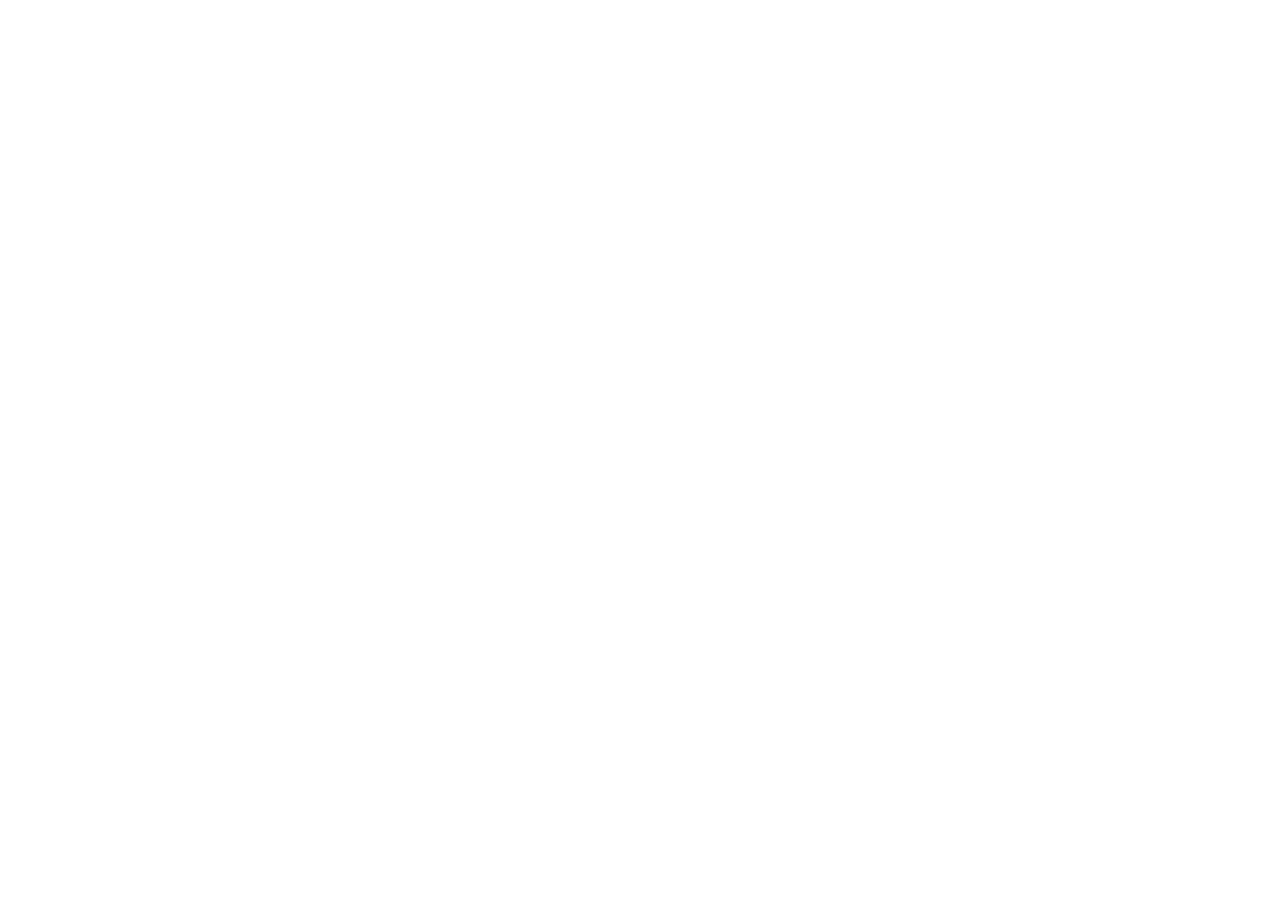
==== cartelera.html @ d510a50b "Inicio" ====
<!DOCTYPE html>
<html lang="en">
<head>
    <meta charset="UTF-8">
    <meta http-equiv="X-UA-Compatible" content="IE=edge">
    <meta name="viewport" content="width=device-width, initial-scale=1.0">
    <title>CARTELERA</title>
</head>
<body>
    
</body>
</html>
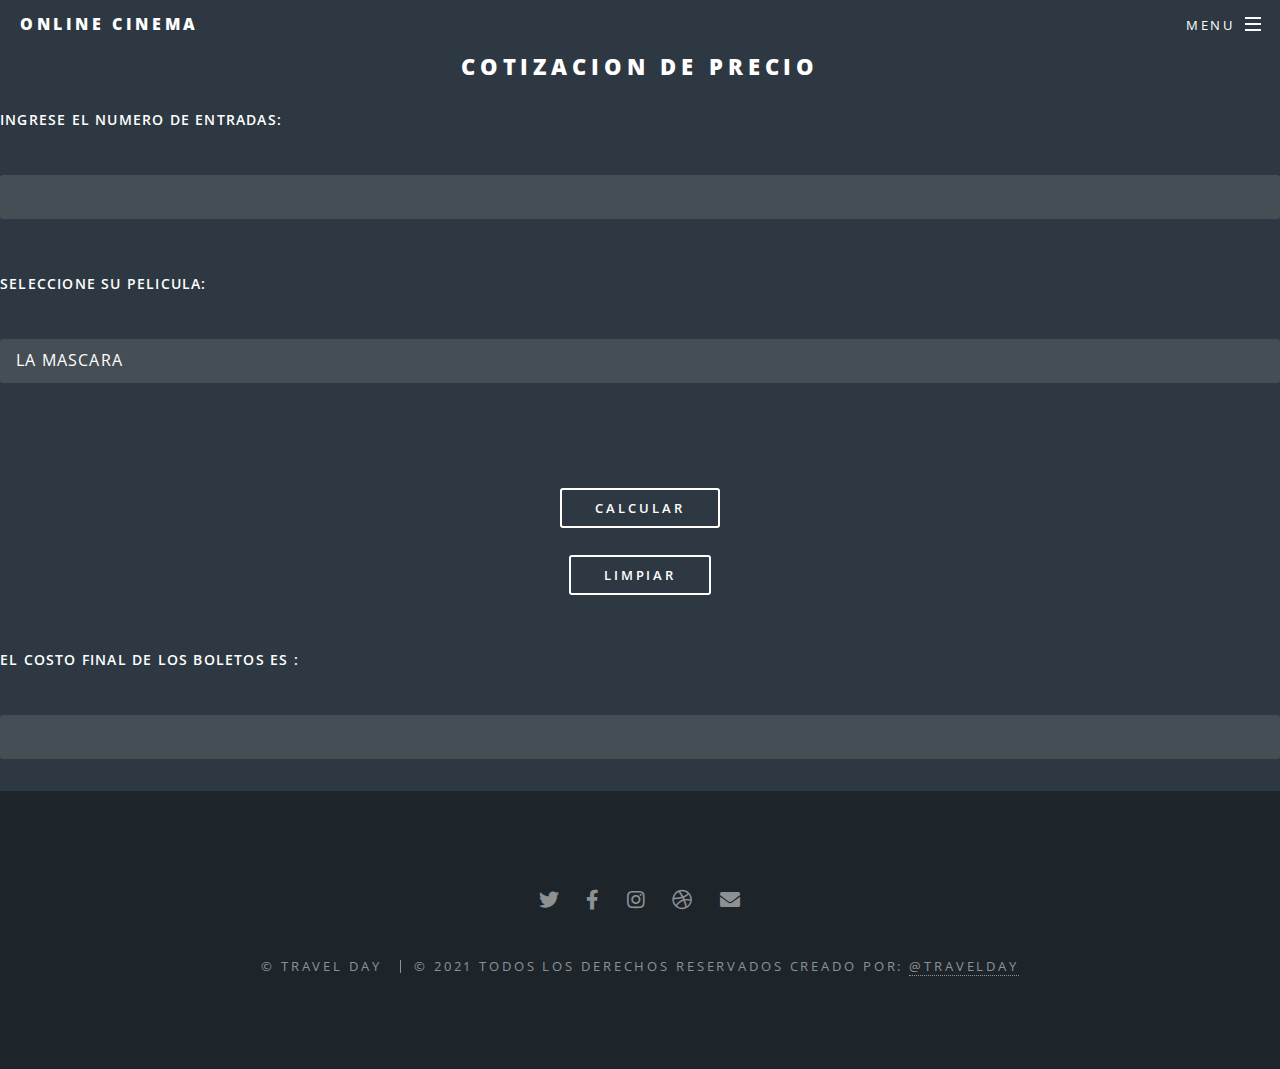
==== commit e8665d09: "cambioscotizacion" ====
--- a/cartelera.html
+++ b/cartelera.html
@@ -1,12 +1,127 @@
 <!DOCTYPE html>
 <html lang="en">
 <head>
-    <meta charset="UTF-8">
-    <meta http-equiv="X-UA-Compatible" content="IE=edge">
-    <meta name="viewport" content="width=device-width, initial-scale=1.0">
-    <title>CARTELERA</title>
+    <link rel="shortcut icon" href="images/banercotizacion.jpg" />
+	    <title>Online Cinema</title>
+		<meta charset="utf-8" />
+		<meta name="viewport" content="width=device-width, initial-scale=1, user-scalable=no" />
+		<link rel="stylesheet" href="assets/css/main.css" />
+		<link rel="stylesheet" href="style.css">
+		<noscript><link rel="stylesheet" href="assets/css/noscript.css" /></noscript>
+
 </head>
 <body>
-    
+
+		<!-- Page Wrapper -->
+        <div id="page-wrapper">
+
+            <!-- Header -->
+                <header id="header">
+                    <h1><a href="index.html">Online Cinema</a></h1>
+                    <nav id="nav">
+                        <ul>
+                            <li class="special">
+                                <a href="#menu" class="menuToggle"><span>Menu</span></a>
+                                <div id="menu">
+                                    <ul>
+                                        <li><a href="index.html">Inicio</a></li>
+                                        <li><a href="Reseña.html">Cartelera</a></li>
+                                        <li><a href="CotizacionesPrecios.html">Cotizaciones</a></li>
+                                        <li><a href="Contactos.html">Contactos</a></li>
+                                    </ul>
+                                </div>
+                            </li>
+                        </ul>
+                    </nav>
+                </header>
+            </header>
+            <!-- Main -->
+                        
+                        <script type="text/javascript">
+                        function calcular_coste(){
+                            var num_asiento=document.getElementById("n_asiento").value;
+                            var peliculas=document.getElementById("pel_asiento").value;
+                    
+                            var res1=coste_boleto(num_asientos);
+                            var res2=coste_snap(peliculas);
+                            var restotal=res1+res2+res3;
+                            document.getElementById("result").value=("$"+restotal);
+                        }
+				function coste_lugar(n){
+					var coste_estancia=n*140;
+					return coste_estancia;
+				}
+            
+			
+            function alquiler_auto(n){
+                var coste=n*40;
+                if(n>7){
+                    coste-=50;
+                }
+                else if(n>3){
+                    coste-=20;
+                }
+                return coste;
+            }
+				</script>
+				<section class="form-register">
+				<form action="#">
+					<Aclonica>
+						<center><h2>COTIZACION DE PRECIO</h2></center>
+						<label  for="n_asientos">INGRESE EL NUMERO DE ENTRADAS:</label><br>
+						<input type="text" id="n_peliculas">
+						<br>
+						<br>
+						<label for="lugar_asiento">SELECCIONE SU PELICULA:</label><br>
+						<select id="lugar_asiento">
+							<option value="la mascara">LA MASCARA</option>
+							<option value="rio">RIO</option>
+							<option value="sin perdon">SIN PERDON</option>
+							<option value="venon">VENON</option>
+							<option value="el conjuro">EL CONJURO</option>
+						</select>
+						<br>
+						<br>
+                        <br>
+						<br>
+	                    <center><input type="button" onclick="calcular_coste()" value="Calcular"></center>
+						<br>
+						<center><input type="reset" value="Limpiar"></center>
+						<br>
+						<br>
+                        <label for="result">EL COSTO FINAL DE LOS BOLETOS ES :</label>&nbsp;
+						<input type="text" id="result">
+					</Aclonica>
+				</form>
+			</section>
+					
+				</script>
+				<!-- Footer -->
+					<footer id="footer">
+						<ul class="icons">
+							<li><a href="#" class="icon brands fa-twitter"><span class="label">Twitter</span></a></li>
+							<li><a href="#" class="icon brands fa-facebook-f"><span class="label">Facebook</span></a></li>
+							<li><a href="#" class="icon brands fa-instagram"><span class="label">Instagram</span></a></li>
+							<li><a href="#" class="icon brands fa-dribbble"><span class="label">Dribbble</span></a></li>
+							<li><a href="#" class="icon solid fa-envelope"><span class="label">Email</span></a></li>
+						</ul>
+						<ul class="copyright">
+							<li>&copy; Travel Day</li>
+							<li>© 2021 Todos los derechos reservados Creado por: <a>@Travelday</a></li>
+						</ul>
+					</footer>
+
+			</div>
+
+		<!-- Scripts -->
+			<script src="assets/js/jquery.min.js"></script>
+			<script src="assets/js/jquery.scrollex.min.js"></script>
+			<script src="assets/js/jquery.scrolly.min.js"></script>
+			<script src="assets/js/browser.min.js"></script>
+			<script src="assets/js/breakpoints.min.js"></script>
+			<script src="assets/js/util.js"></script>
+			<script src="assets/js/main.js"></script>
+
+
 </body>
 </html>--- a/assets/css/main.css
+++ b/assets/css/main.css
@@ -0,0 +1,3999 @@
+@import url(fontawesome-all.min.css);
+@import url("https://fonts.googleapis.com/css?family=Open+Sans:400,400italic,600,600italic,800,800italic");
+
+/*
+	Spectral by HTML5 UP
+	html5up.net | @ajlkn
+	Free for personal and commercial use under the CCA 3.0 license (html5up.net/license)
+*/
+
+html, body, div, span, applet, object,
+iframe, h1, h2, h3, h4, h5, h6, p, blockquote,
+pre, a, abbr, acronym, address, big, cite,
+code, del, dfn, em, img, ins, kbd, q, s, samp,
+small, strike, strong, sub, sup, tt, var, b,
+u, i, center, dl, dt, dd, ol, ul, li, fieldset,
+form, label, legend, table, caption, tbody,
+tfoot, thead, tr, th, td, article, aside,
+canvas, details, embed, figure, figcaption,
+footer, header, hgroup, menu, nav, output, ruby,
+section, summary, time, mark, audio, video {
+	margin: 0;
+	padding: 0;
+	border: 0;
+	font-size: 100%;
+	font: inherit;
+	vertical-align: baseline;}
+
+article, aside, details, figcaption, figure,
+footer, header, hgroup, menu, nav, section {
+	display: block;}
+
+body {
+	line-height: 1;
+}
+
+ol, ul {
+	list-style: none;
+}
+
+blockquote, q {
+	quotes: none;
+}
+
+	blockquote:before, blockquote:after, q:before, q:after {
+		content: '';
+		content: none;
+	}
+
+table {
+	border-collapse: collapse;
+	border-spacing: 0;
+}
+
+body {
+	-webkit-text-size-adjust: none;
+}
+
+mark {
+	background-color: transparent;
+	color: inherit;
+}
+
+input::-moz-focus-inner {
+	border: 0;
+	padding: 0;
+}
+
+input, select, textarea {
+	-moz-appearance: none;
+	-webkit-appearance: none;
+	-ms-appearance: none;
+	appearance: none;
+}
+
+/* Basic */
+
+	@-ms-viewport {
+		width: device-width;
+	}
+
+	html {
+		box-sizing: border-box;
+	}
+
+	*, *:before, *:after {
+		box-sizing: inherit;
+	}
+
+	body {
+		background: #2e3842;
+	}
+
+		body.is-preload *, body.is-preload *:before, body.is-preload *:after {
+			-moz-animation: none !important;
+			-webkit-animation: none !important;
+			-ms-animation: none !important;
+			animation: none !important;
+			-moz-transition: none !important;
+			-webkit-transition: none !important;
+			-ms-transition: none !important;
+			transition: none !important;
+		}
+
+	body, input, select, textarea {
+		color: #fff;
+		font-family: "Open Sans", Helvetica, sans-serif;
+		font-size: 15pt;
+		font-weight: 400;
+		letter-spacing: 0.075em;
+		line-height: 1.65em;
+	}
+
+		@media screen and (max-width: 1680px) {
+
+			body, input, select, textarea {
+				font-size: 13pt;
+			}
+
+		}
+
+		@media screen and (max-width: 1280px) {
+
+			body, input, select, textarea {
+				font-size: 12pt;
+			}
+
+		}
+
+		@media screen and (max-width: 736px) {
+
+			body, input, select, textarea {
+				font-size: 11pt;
+				letter-spacing: 0.0375em;
+			}
+
+		}
+
+	a {
+		-moz-transition: color 0.2s ease, border-bottom-color 0.2s ease;
+		-webkit-transition: color 0.2s ease, border-bottom-color 0.2s ease;
+		-ms-transition: color 0.2s ease, border-bottom-color 0.2s ease;
+		transition: color 0.2s ease, border-bottom-color 0.2s ease;
+		border-bottom: dotted 1px;
+		color: inherit;
+		text-decoration: none;
+	}
+
+		a:hover {
+			border-bottom-color: transparent;
+		}
+
+	strong, b {
+		color: #fff;
+		font-weight: 600;
+	}
+
+	em, i {
+		font-style: italic;
+	}
+
+	p {
+		margin: 0 0 2em 0;
+	}
+
+	h1, h2, h3, h4, h5, h6 {
+		color: #fff;
+		font-weight: 800;
+		letter-spacing: 0.225em;
+		line-height: 1em;
+		margin: 0 0 1em 0;
+		text-transform: uppercase;
+	}
+
+		h1 a, h2 a, h3 a, h4 a, h5 a, h6 a {
+			color: inherit;
+			text-decoration: none;
+		}
+
+	h2 {
+		font-size: 1.35em;
+		line-height: 1.75em;
+	}
+
+		@media screen and (max-width: 736px) {
+
+			h2 {
+				font-size: 1.1em;
+				line-height: 1.65em;
+			}
+
+		}
+
+	h3 {
+		font-size: 1.15em;
+		line-height: 1.75em;
+	}
+
+		@media screen and (max-width: 736px) {
+
+			h3 {
+				font-size: 1em;
+				line-height: 1.65em;
+			}
+
+		}
+
+	h4 {
+		font-size: 1em;
+		line-height: 1.5em;
+	}
+
+	h5 {
+		font-size: 0.8em;
+		line-height: 1.5em;
+	}
+
+	h6 {
+		font-size: 0.7em;
+		line-height: 1.5em;
+	}
+
+	sub {
+		font-size: 0.8em;
+		position: relative;
+		top: 0.5em;
+	}
+
+	sup {
+		font-size: 0.8em;
+		position: relative;
+		top: -0.5em;
+	}
+
+	hr {
+		border: 0;
+		border-bottom: solid 2px #fff;
+		margin: 3em 0;
+	}
+
+		hr.major {
+			margin: 4.5em 0;
+		}
+
+	blockquote {
+		border-left: solid 4px #fff;
+		font-style: italic;
+		margin: 0 0 2em 0;
+		padding: 0.5em 0 0.5em 2em;
+	}
+
+	code {
+		background: rgba(144, 144, 144, 0.25);
+		border-radius: 3px;
+		font-family: "Courier New", monospace;
+		font-size: 0.9em;
+		letter-spacing: 0;
+		margin: 0 0.25em;
+		padding: 0.25em 0.65em;
+	}
+
+	pre {
+		-webkit-overflow-scrolling: touch;
+		font-family: "Courier New", monospace;
+		font-size: 0.9em;
+		margin: 0 0 2em 0;
+	}
+
+		pre code {
+			display: block;
+			line-height: 1.75em;
+			padding: 1em 1.5em;
+			overflow-x: auto;
+		}
+
+	.align-left {
+		text-align: left;
+	}
+
+	.align-center {
+		text-align: center;
+	}
+
+	.align-right {
+		text-align: right;
+	}
+
+/* Row */
+
+	.row {
+		display: flex;
+		flex-wrap: wrap;
+		box-sizing: border-box;
+		align-items: stretch;
+	}
+
+		.row > * {
+			box-sizing: border-box;
+		}
+
+		.row.gtr-uniform > * > :last-child {
+			margin-bottom: 0;
+		}
+
+		.row.aln-left {
+			justify-content: flex-start;
+		}
+
+		.row.aln-center {
+			justify-content: center;
+		}
+
+		.row.aln-right {
+			justify-content: flex-end;
+		}
+
+		.row.aln-top {
+			align-items: flex-start;
+		}
+
+		.row.aln-middle {
+			align-items: center;
+		}
+
+		.row.aln-bottom {
+			align-items: flex-end;
+		}
+
+		.row > .imp {
+			order: -1;
+		}
+
+		.row > .col-1 {
+			width: 8.33333%;
+		}
+
+		.row > .off-1 {
+			margin-left: 8.33333%;
+		}
+
+		.row > .col-2 {
+			width: 16.66667%;
+		}
+
+		.row > .off-2 {
+			margin-left: 16.66667%;
+		}
+
+		.row > .col-3 {
+			width: 25%;
+		}
+
+		.row > .off-3 {
+			margin-left: 25%;
+		}
+
+		.row > .col-4 {
+			width: 33.33333%;
+		}
+
+		.row > .off-4 {
+			margin-left: 33.33333%;
+		}
+
+		.row > .col-5 {
+			width: 41.66667%;
+		}
+
+		.row > .off-5 {
+			margin-left: 41.66667%;
+		}
+
+		.row > .col-6 {
+			width: 50%;
+		}
+
+		.row > .off-6 {
+			margin-left: 50%;
+		}
+
+		.row > .col-7 {
+			width: 58.33333%;
+		}
+
+		.row > .off-7 {
+			margin-left: 58.33333%;
+		}
+
+		.row > .col-8 {
+			width: 66.66667%;
+		}
+
+		.row > .off-8 {
+			margin-left: 66.66667%;
+		}
+
+		.row > .col-9 {
+			width: 75%;
+		}
+
+		.row > .off-9 {
+			margin-left: 75%;
+		}
+
+		.row > .col-10 {
+			width: 83.33333%;
+		}
+
+		.row > .off-10 {
+			margin-left: 83.33333%;
+		}
+
+		.row > .col-11 {
+			width: 91.66667%;
+		}
+
+		.row > .off-11 {
+			margin-left: 91.66667%;
+		}
+
+		.row > .col-12 {
+			width: 100%;
+		}
+
+		.row > .off-12 {
+			margin-left: 100%;
+		}
+
+		.row.gtr-0 {
+			margin-top: 0;
+			margin-left: 0em;
+		}
+
+			.row.gtr-0 > * {
+				padding: 0 0 0 0em;
+			}
+
+			.row.gtr-0.gtr-uniform {
+				margin-top: 0em;
+			}
+
+				.row.gtr-0.gtr-uniform > * {
+					padding-top: 0em;
+				}
+
+		.row.gtr-25 {
+			margin-top: 0;
+			margin-left: -0.375em;
+		}
+
+			.row.gtr-25 > * {
+				padding: 0 0 0 0.375em;
+			}
+
+			.row.gtr-25.gtr-uniform {
+				margin-top: -0.375em;
+			}
+
+				.row.gtr-25.gtr-uniform > * {
+					padding-top: 0.375em;
+				}
+
+		.row.gtr-50 {
+			margin-top: 0;
+			margin-left: -0.75em;
+		}
+
+			.row.gtr-50 > * {
+				padding: 0 0 0 0.75em;
+			}
+
+			.row.gtr-50.gtr-uniform {
+				margin-top: -0.75em;
+			}
+
+				.row.gtr-50.gtr-uniform > * {
+					padding-top: 0.75em;
+				}
+
+		.row {
+			margin-top: 0;
+			margin-left: -1.5em;
+		}
+
+			.row > * {
+				padding: 0 0 0 1.5em;
+			}
+
+			.row.gtr-uniform {
+				margin-top: -1.5em;
+			}
+
+				.row.gtr-uniform > * {
+					padding-top: 1.5em;
+				}
+
+		.row.gtr-150 {
+			margin-top: 0;
+			margin-left: -2.25em;
+		}
+
+			.row.gtr-150 > * {
+				padding: 0 0 0 2.25em;
+			}
+
+			.row.gtr-150.gtr-uniform {
+				margin-top: -2.25em;
+			}
+
+				.row.gtr-150.gtr-uniform > * {
+					padding-top: 2.25em;
+				}
+
+		.row.gtr-200 {
+			margin-top: 0;
+			margin-left: -3em;
+		}
+
+			.row.gtr-200 > * {
+				padding: 0 0 0 3em;
+			}
+
+			.row.gtr-200.gtr-uniform {
+				margin-top: -3em;
+			}
+
+				.row.gtr-200.gtr-uniform > * {
+					padding-top: 3em;
+				}
+
+		@media screen and (max-width: 1680px) {
+
+			.row {
+				display: flex;
+				flex-wrap: wrap;
+				box-sizing: border-box;
+				align-items: stretch;
+			}
+
+				.row > * {
+					box-sizing: border-box;
+				}
+
+				.row.gtr-uniform > * > :last-child {
+					margin-bottom: 0;
+				}
+
+				.row.aln-left {
+					justify-content: flex-start;
+				}
+
+				.row.aln-center {
+					justify-content: center;
+				}
+
+				.row.aln-right {
+					justify-content: flex-end;
+				}
+
+				.row.aln-top {
+					align-items: flex-start;
+				}
+
+				.row.aln-middle {
+					align-items: center;
+				}
+
+				.row.aln-bottom {
+					align-items: flex-end;
+				}
+
+				.row > .imp-xlarge {
+					order: -1;
+				}
+
+				.row > .col-1-xlarge {
+					width: 8.33333%;
+				}
+
+				.row > .off-1-xlarge {
+					margin-left: 8.33333%;
+				}
+
+				.row > .col-2-xlarge {
+					width: 16.66667%;
+				}
+
+				.row > .off-2-xlarge {
+					margin-left: 16.66667%;
+				}
+
+				.row > .col-3-xlarge {
+					width: 25%;
+				}
+
+				.row > .off-3-xlarge {
+					margin-left: 25%;
+				}
+
+				.row > .col-4-xlarge {
+					width: 33.33333%;
+				}
+
+				.row > .off-4-xlarge {
+					margin-left: 33.33333%;
+				}
+
+				.row > .col-5-xlarge {
+					width: 41.66667%;
+				}
+
+				.row > .off-5-xlarge {
+					margin-left: 41.66667%;
+				}
+
+				.row > .col-6-xlarge {
+					width: 50%;
+				}
+
+				.row > .off-6-xlarge {
+					margin-left: 50%;
+				}
+
+				.row > .col-7-xlarge {
+					width: 58.33333%;
+				}
+
+				.row > .off-7-xlarge {
+					margin-left: 58.33333%;
+				}
+
+				.row > .col-8-xlarge {
+					width: 66.66667%;
+				}
+
+				.row > .off-8-xlarge {
+					margin-left: 66.66667%;
+				}
+
+				.row > .col-9-xlarge {
+					width: 75%;
+				}
+
+				.row > .off-9-xlarge {
+					margin-left: 75%;
+				}
+
+				.row > .col-10-xlarge {
+					width: 83.33333%;
+				}
+
+				.row > .off-10-xlarge {
+					margin-left: 83.33333%;
+				}
+
+				.row > .col-11-xlarge {
+					width: 91.66667%;
+				}
+
+				.row > .off-11-xlarge {
+					margin-left: 91.66667%;
+				}
+
+				.row > .col-12-xlarge {
+					width: 100%;
+				}
+
+				.row > .off-12-xlarge {
+					margin-left: 100%;
+				}
+
+				.row.gtr-0 {
+					margin-top: 0;
+					margin-left: 0em;
+				}
+
+					.row.gtr-0 > * {
+						padding: 0 0 0 0em;
+					}
+
+					.row.gtr-0.gtr-uniform {
+						margin-top: 0em;
+					}
+
+						.row.gtr-0.gtr-uniform > * {
+							padding-top: 0em;
+						}
+
+				.row.gtr-25 {
+					margin-top: 0;
+					margin-left: -0.375em;
+				}
+
+					.row.gtr-25 > * {
+						padding: 0 0 0 0.375em;
+					}
+
+					.row.gtr-25.gtr-uniform {
+						margin-top: -0.375em;
+					}
+
+						.row.gtr-25.gtr-uniform > * {
+							padding-top: 0.375em;
+						}
+
+				.row.gtr-50 {
+					margin-top: 0;
+					margin-left: -0.75em;
+				}
+
+					.row.gtr-50 > * {
+						padding: 0 0 0 0.75em;
+					}
+
+					.row.gtr-50.gtr-uniform {
+						margin-top: -0.75em;
+					}
+
+						.row.gtr-50.gtr-uniform > * {
+							padding-top: 0.75em;
+						}
+
+				.row {
+					margin-top: 0;
+					margin-left: -1.5em;
+				}
+
+					.row > * {
+						padding: 0 0 0 1.5em;
+					}
+
+					.row.gtr-uniform {
+						margin-top: -1.5em;
+					}
+
+						.row.gtr-uniform > * {
+							padding-top: 1.5em;
+						}
+
+				.row.gtr-150 {
+					margin-top: 0;
+					margin-left: -2.25em;
+				}
+
+					.row.gtr-150 > * {
+						padding: 0 0 0 2.25em;
+					}
+
+					.row.gtr-150.gtr-uniform {
+						margin-top: -2.25em;
+					}
+
+						.row.gtr-150.gtr-uniform > * {
+							padding-top: 2.25em;
+						}
+
+				.row.gtr-200 {
+					margin-top: 0;
+					margin-left: -3em;
+				}
+
+					.row.gtr-200 > * {
+						padding: 0 0 0 3em;
+					}
+
+					.row.gtr-200.gtr-uniform {
+						margin-top: -3em;
+					}
+
+						.row.gtr-200.gtr-uniform > * {
+							padding-top: 3em;
+						}
+
+		}
+
+		@media screen and (max-width: 1280px) {
+
+			.row {
+				display: flex;
+				flex-wrap: wrap;
+				box-sizing: border-box;
+				align-items: stretch;
+			}
+
+				.row > * {
+					box-sizing: border-box;
+				}
+
+				.row.gtr-uniform > * > :last-child {
+					margin-bottom: 0;
+				}
+
+				.row.aln-left {
+					justify-content: flex-start;
+				}
+
+				.row.aln-center {
+					justify-content: center;
+				}
+
+				.row.aln-right {
+					justify-content: flex-end;
+				}
+
+				.row.aln-top {
+					align-items: flex-start;
+				}
+
+				.row.aln-middle {
+					align-items: center;
+				}
+
+				.row.aln-bottom {
+					align-items: flex-end;
+				}
+
+				.row > .imp-large {
+					order: -1;
+				}
+
+				.row > .col-1-large {
+					width: 8.33333%;
+				}
+
+				.row > .off-1-large {
+					margin-left: 8.33333%;
+				}
+
+				.row > .col-2-large {
+					width: 16.66667%;
+				}
+
+				.row > .off-2-large {
+					margin-left: 16.66667%;
+				}
+
+				.row > .col-3-large {
+					width: 25%;
+				}
+
+				.row > .off-3-large {
+					margin-left: 25%;
+				}
+
+				.row > .col-4-large {
+					width: 33.33333%;
+				}
+
+				.row > .off-4-large {
+					margin-left: 33.33333%;
+				}
+
+				.row > .col-5-large {
+					width: 41.66667%;
+				}
+
+				.row > .off-5-large {
+					margin-left: 41.66667%;
+				}
+
+				.row > .col-6-large {
+					width: 50%;
+				}
+
+				.row > .off-6-large {
+					margin-left: 50%;
+				}
+
+				.row > .col-7-large {
+					width: 58.33333%;
+				}
+
+				.row > .off-7-large {
+					margin-left: 58.33333%;
+				}
+
+				.row > .col-8-large {
+					width: 66.66667%;
+				}
+
+				.row > .off-8-large {
+					margin-left: 66.66667%;
+				}
+
+				.row > .col-9-large {
+					width: 75%;
+				}
+
+				.row > .off-9-large {
+					margin-left: 75%;
+				}
+
+				.row > .col-10-large {
+					width: 83.33333%;
+				}
+
+				.row > .off-10-large {
+					margin-left: 83.33333%;
+				}
+
+				.row > .col-11-large {
+					width: 91.66667%;
+				}
+
+				.row > .off-11-large {
+					margin-left: 91.66667%;
+				}
+
+				.row > .col-12-large {
+					width: 100%;
+				}
+
+				.row > .off-12-large {
+					margin-left: 100%;
+				}
+
+				.row.gtr-0 {
+					margin-top: 0;
+					margin-left: 0em;
+				}
+
+					.row.gtr-0 > * {
+						padding: 0 0 0 0em;
+					}
+
+					.row.gtr-0.gtr-uniform {
+						margin-top: 0em;
+					}
+
+						.row.gtr-0.gtr-uniform > * {
+							padding-top: 0em;
+						}
+
+				.row.gtr-25 {
+					margin-top: 0;
+					margin-left: -0.375em;
+				}
+
+					.row.gtr-25 > * {
+						padding: 0 0 0 0.375em;
+					}
+
+					.row.gtr-25.gtr-uniform {
+						margin-top: -0.375em;
+					}
+
+						.row.gtr-25.gtr-uniform > * {
+							padding-top: 0.375em;
+						}
+
+				.row.gtr-50 {
+					margin-top: 0;
+					margin-left: -0.75em;
+				}
+
+					.row.gtr-50 > * {
+						padding: 0 0 0 0.75em;
+					}
+
+					.row.gtr-50.gtr-uniform {
+						margin-top: -0.75em;
+					}
+
+						.row.gtr-50.gtr-uniform > * {
+							padding-top: 0.75em;
+						}
+
+				.row {
+					margin-top: 0;
+					margin-left: -1.5em;
+				}
+
+					.row > * {
+						padding: 0 0 0 1.5em;
+					}
+
+					.row.gtr-uniform {
+						margin-top: -1.5em;
+					}
+
+						.row.gtr-uniform > * {
+							padding-top: 1.5em;
+						}
+
+				.row.gtr-150 {
+					margin-top: 0;
+					margin-left: -2.25em;
+				}
+
+					.row.gtr-150 > * {
+						padding: 0 0 0 2.25em;
+					}
+
+					.row.gtr-150.gtr-uniform {
+						margin-top: -2.25em;
+					}
+
+						.row.gtr-150.gtr-uniform > * {
+							padding-top: 2.25em;
+						}
+
+				.row.gtr-200 {
+					margin-top: 0;
+					margin-left: -3em;
+				}
+
+					.row.gtr-200 > * {
+						padding: 0 0 0 3em;
+					}
+
+					.row.gtr-200.gtr-uniform {
+						margin-top: -3em;
+					}
+
+						.row.gtr-200.gtr-uniform > * {
+							padding-top: 3em;
+						}
+
+		}
+
+		@media screen and (max-width: 980px) {
+
+			.row {
+				display: flex;
+				flex-wrap: wrap;
+				box-sizing: border-box;
+				align-items: stretch;
+			}
+
+				.row > * {
+					box-sizing: border-box;
+				}
+
+				.row.gtr-uniform > * > :last-child {
+					margin-bottom: 0;
+				}
+
+				.row.aln-left {
+					justify-content: flex-start;
+				}
+
+				.row.aln-center {
+					justify-content: center;
+				}
+
+				.row.aln-right {
+					justify-content: flex-end;
+				}
+
+				.row.aln-top {
+					align-items: flex-start;
+				}
+
+				.row.aln-middle {
+					align-items: center;
+				}
+
+				.row.aln-bottom {
+					align-items: flex-end;
+				}
+
+				.row > .imp-medium {
+					order: -1;
+				}
+
+				.row > .col-1-medium {
+					width: 8.33333%;
+				}
+
+				.row > .off-1-medium {
+					margin-left: 8.33333%;
+				}
+
+				.row > .col-2-medium {
+					width: 16.66667%;
+				}
+
+				.row > .off-2-medium {
+					margin-left: 16.66667%;
+				}
+
+				.row > .col-3-medium {
+					width: 25%;
+				}
+
+				.row > .off-3-medium {
+					margin-left: 25%;
+				}
+
+				.row > .col-4-medium {
+					width: 33.33333%;
+				}
+
+				.row > .off-4-medium {
+					margin-left: 33.33333%;
+				}
+
+				.row > .col-5-medium {
+					width: 41.66667%;
+				}
+
+				.row > .off-5-medium {
+					margin-left: 41.66667%;
+				}
+
+				.row > .col-6-medium {
+					width: 50%;
+				}
+
+				.row > .off-6-medium {
+					margin-left: 50%;
+				}
+
+				.row > .col-7-medium {
+					width: 58.33333%;
+				}
+
+				.row > .off-7-medium {
+					margin-left: 58.33333%;
+				}
+
+				.row > .col-8-medium {
+					width: 66.66667%;
+				}
+
+				.row > .off-8-medium {
+					margin-left: 66.66667%;
+				}
+
+				.row > .col-9-medium {
+					width: 75%;
+				}
+
+				.row > .off-9-medium {
+					margin-left: 75%;
+				}
+
+				.row > .col-10-medium {
+					width: 83.33333%;
+				}
+
+				.row > .off-10-medium {
+					margin-left: 83.33333%;
+				}
+
+				.row > .col-11-medium {
+					width: 91.66667%;
+				}
+
+				.row > .off-11-medium {
+					margin-left: 91.66667%;
+				}
+
+				.row > .col-12-medium {
+					width: 100%;
+				}
+
+				.row > .off-12-medium {
+					margin-left: 100%;
+				}
+
+				.row.gtr-0 {
+					margin-top: 0;
+					margin-left: 0em;
+				}
+
+					.row.gtr-0 > * {
+						padding: 0 0 0 0em;
+					}
+
+					.row.gtr-0.gtr-uniform {
+						margin-top: 0em;
+					}
+
+						.row.gtr-0.gtr-uniform > * {
+							padding-top: 0em;
+						}
+
+				.row.gtr-25 {
+					margin-top: 0;
+					margin-left: -0.375em;
+				}
+
+					.row.gtr-25 > * {
+						padding: 0 0 0 0.375em;
+					}
+
+					.row.gtr-25.gtr-uniform {
+						margin-top: -0.375em;
+					}
+
+						.row.gtr-25.gtr-uniform > * {
+							padding-top: 0.375em;
+						}
+
+				.row.gtr-50 {
+					margin-top: 0;
+					margin-left: -0.75em;
+				}
+
+					.row.gtr-50 > * {
+						padding: 0 0 0 0.75em;
+					}
+
+					.row.gtr-50.gtr-uniform {
+						margin-top: -0.75em;
+					}
+
+						.row.gtr-50.gtr-uniform > * {
+							padding-top: 0.75em;
+						}
+
+				.row {
+					margin-top: 0;
+					margin-left: -1.5em;
+				}
+
+					.row > * {
+						padding: 0 0 0 1.5em;
+					}
+
+					.row.gtr-uniform {
+						margin-top: -1.5em;
+					}
+
+						.row.gtr-uniform > * {
+							padding-top: 1.5em;
+						}
+
+				.row.gtr-150 {
+					margin-top: 0;
+					margin-left: -2.25em;
+				}
+
+					.row.gtr-150 > * {
+						padding: 0 0 0 2.25em;
+					}
+
+					.row.gtr-150.gtr-uniform {
+						margin-top: -2.25em;
+					}
+
+						.row.gtr-150.gtr-uniform > * {
+							padding-top: 2.25em;
+						}
+
+				.row.gtr-200 {
+					margin-top: 0;
+					margin-left: -3em;
+				}
+
+					.row.gtr-200 > * {
+						padding: 0 0 0 3em;
+					}
+
+					.row.gtr-200.gtr-uniform {
+						margin-top: -3em;
+					}
+
+						.row.gtr-200.gtr-uniform > * {
+							padding-top: 3em;
+						}
+
+		}
+
+		@media screen and (max-width: 736px) {
+
+			.row {
+				display: flex;
+				flex-wrap: wrap;
+				box-sizing: border-box;
+				align-items: stretch;
+			}
+
+				.row > * {
+					box-sizing: border-box;
+				}
+
+				.row.gtr-uniform > * > :last-child {
+					margin-bottom: 0;
+				}
+
+				.row.aln-left {
+					justify-content: flex-start;
+				}
+
+				.row.aln-center {
+					justify-content: center;
+				}
+
+				.row.aln-right {
+					justify-content: flex-end;
+				}
+
+				.row.aln-top {
+					align-items: flex-start;
+				}
+
+				.row.aln-middle {
+					align-items: center;
+				}
+
+				.row.aln-bottom {
+					align-items: flex-end;
+				}
+
+				.row > .imp-small {
+					order: -1;
+				}
+
+				.row > .col-1-small {
+					width: 8.33333%;
+				}
+
+				.row > .off-1-small {
+					margin-left: 8.33333%;
+				}
+
+				.row > .col-2-small {
+					width: 16.66667%;
+				}
+
+				.row > .off-2-small {
+					margin-left: 16.66667%;
+				}
+
+				.row > .col-3-small {
+					width: 25%;
+				}
+
+				.row > .off-3-small {
+					margin-left: 25%;
+				}
+
+				.row > .col-4-small {
+					width: 33.33333%;
+				}
+
+				.row > .off-4-small {
+					margin-left: 33.33333%;
+				}
+
+				.row > .col-5-small {
+					width: 41.66667%;
+				}
+
+				.row > .off-5-small {
+					margin-left: 41.66667%;
+				}
+
+				.row > .col-6-small {
+					width: 50%;
+				}
+
+				.row > .off-6-small {
+					margin-left: 50%;
+				}
+
+				.row > .col-7-small {
+					width: 58.33333%;
+				}
+
+				.row > .off-7-small {
+					margin-left: 58.33333%;
+				}
+
+				.row > .col-8-small {
+					width: 66.66667%;
+				}
+
+				.row > .off-8-small {
+					margin-left: 66.66667%;
+				}
+
+				.row > .col-9-small {
+					width: 75%;
+				}
+
+				.row > .off-9-small {
+					margin-left: 75%;
+				}
+
+				.row > .col-10-small {
+					width: 83.33333%;
+				}
+
+				.row > .off-10-small {
+					margin-left: 83.33333%;
+				}
+
+				.row > .col-11-small {
+					width: 91.66667%;
+				}
+
+				.row > .off-11-small {
+					margin-left: 91.66667%;
+				}
+
+				.row > .col-12-small {
+					width: 100%;
+				}
+
+				.row > .off-12-small {
+					margin-left: 100%;
+				}
+
+				.row.gtr-0 {
+					margin-top: 0;
+					margin-left: 0em;
+				}
+
+					.row.gtr-0 > * {
+						padding: 0 0 0 0em;
+					}
+
+					.row.gtr-0.gtr-uniform {
+						margin-top: 0em;
+					}
+
+						.row.gtr-0.gtr-uniform > * {
+							padding-top: 0em;
+						}
+
+				.row.gtr-25 {
+					margin-top: 0;
+					margin-left: -0.375em;
+				}
+
+					.row.gtr-25 > * {
+						padding: 0 0 0 0.375em;
+					}
+
+					.row.gtr-25.gtr-uniform {
+						margin-top: -0.375em;
+					}
+
+						.row.gtr-25.gtr-uniform > * {
+							padding-top: 0.375em;
+						}
+
+				.row.gtr-50 {
+					margin-top: 0;
+					margin-left: -0.75em;
+				}
+
+					.row.gtr-50 > * {
+						padding: 0 0 0 0.75em;
+					}
+
+					.row.gtr-50.gtr-uniform {
+						margin-top: -0.75em;
+					}
+
+						.row.gtr-50.gtr-uniform > * {
+							padding-top: 0.75em;
+						}
+
+				.row {
+					margin-top: 0;
+					margin-left: -1.5em;
+				}
+
+					.row > * {
+						padding: 0 0 0 1.5em;
+					}
+
+					.row.gtr-uniform {
+						margin-top: -1.5em;
+					}
+
+						.row.gtr-uniform > * {
+							padding-top: 1.5em;
+						}
+
+				.row.gtr-150 {
+					margin-top: 0;
+					margin-left: -2.25em;
+				}
+
+					.row.gtr-150 > * {
+						padding: 0 0 0 2.25em;
+					}
+
+					.row.gtr-150.gtr-uniform {
+						margin-top: -2.25em;
+					}
+
+						.row.gtr-150.gtr-uniform > * {
+							padding-top: 2.25em;
+						}
+
+				.row.gtr-200 {
+					margin-top: 0;
+					margin-left: -3em;
+				}
+
+					.row.gtr-200 > * {
+						padding: 0 0 0 3em;
+					}
+
+					.row.gtr-200.gtr-uniform {
+						margin-top: -3em;
+					}
+
+						.row.gtr-200.gtr-uniform > * {
+							padding-top: 3em;
+						}
+
+		}
+
+		@media screen and (max-width: 480px) {
+
+			.row {
+				display: flex;
+				flex-wrap: wrap;
+				box-sizing: border-box;
+				align-items: stretch;
+			}
+
+				.row > * {
+					box-sizing: border-box;
+				}
+
+				.row.gtr-uniform > * > :last-child {
+					margin-bottom: 0;
+				}
+
+				.row.aln-left {
+					justify-content: flex-start;
+				}
+
+				.row.aln-center {
+					justify-content: center;
+				}
+
+				.row.aln-right {
+					justify-content: flex-end;
+				}
+
+				.row.aln-top {
+					align-items: flex-start;
+				}
+
+				.row.aln-middle {
+					align-items: center;
+				}
+
+				.row.aln-bottom {
+					align-items: flex-end;
+				}
+
+				.row > .imp-xsmall {
+					order: -1;
+				}
+
+				.row > .col-1-xsmall {
+					width: 8.33333%;
+				}
+
+				.row > .off-1-xsmall {
+					margin-left: 8.33333%;
+				}
+
+				.row > .col-2-xsmall {
+					width: 16.66667%;
+				}
+
+				.row > .off-2-xsmall {
+					margin-left: 16.66667%;
+				}
+
+				.row > .col-3-xsmall {
+					width: 25%;
+				}
+
+				.row > .off-3-xsmall {
+					margin-left: 25%;
+				}
+
+				.row > .col-4-xsmall {
+					width: 33.33333%;
+				}
+
+				.row > .off-4-xsmall {
+					margin-left: 33.33333%;
+				}
+
+				.row > .col-5-xsmall {
+					width: 41.66667%;
+				}
+
+				.row > .off-5-xsmall {
+					margin-left: 41.66667%;
+				}
+
+				.row > .col-6-xsmall {
+					width: 50%;
+				}
+
+				.row > .off-6-xsmall {
+					margin-left: 50%;
+				}
+
+				.row > .col-7-xsmall {
+					width: 58.33333%;
+				}
+
+				.row > .off-7-xsmall {
+					margin-left: 58.33333%;
+				}
+
+				.row > .col-8-xsmall {
+					width: 66.66667%;
+				}
+
+				.row > .off-8-xsmall {
+					margin-left: 66.66667%;
+				}
+
+				.row > .col-9-xsmall {
+					width: 75%;
+				}
+
+				.row > .off-9-xsmall {
+					margin-left: 75%;
+				}
+
+				.row > .col-10-xsmall {
+					width: 83.33333%;
+				}
+
+				.row > .off-10-xsmall {
+					margin-left: 83.33333%;
+				}
+
+				.row > .col-11-xsmall {
+					width: 91.66667%;
+				}
+
+				.row > .off-11-xsmall {
+					margin-left: 91.66667%;
+				}
+
+				.row > .col-12-xsmall {
+					width: 100%;
+				}
+
+				.row > .off-12-xsmall {
+					margin-left: 100%;
+				}
+
+				.row.gtr-0 {
+					margin-top: 0;
+					margin-left: 0em;
+				}
+
+					.row.gtr-0 > * {
+						padding: 0 0 0 0em;
+					}
+
+					.row.gtr-0.gtr-uniform {
+						margin-top: 0em;
+					}
+
+						.row.gtr-0.gtr-uniform > * {
+							padding-top: 0em;
+						}
+
+				.row.gtr-25 {
+					margin-top: 0;
+					margin-left: -0.375em;
+				}
+
+					.row.gtr-25 > * {
+						padding: 0 0 0 0.375em;
+					}
+
+					.row.gtr-25.gtr-uniform {
+						margin-top: -0.375em;
+					}
+
+						.row.gtr-25.gtr-uniform > * {
+							padding-top: 0.375em;
+						}
+
+				.row.gtr-50 {
+					margin-top: 0;
+					margin-left: -0.75em;
+				}
+
+					.row.gtr-50 > * {
+						padding: 0 0 0 0.75em;
+					}
+
+					.row.gtr-50.gtr-uniform {
+						margin-top: -0.75em;
+					}
+
+						.row.gtr-50.gtr-uniform > * {
+							padding-top: 0.75em;
+						}
+
+				.row {
+					margin-top: 0;
+					margin-left: -1.5em;
+				}
+
+					.row > * {
+						padding: 0 0 0 1.5em;
+					}
+
+					.row.gtr-uniform {
+						margin-top: -1.5em;
+					}
+
+						.row.gtr-uniform > * {
+							padding-top: 1.5em;
+						}
+
+				.row.gtr-150 {
+					margin-top: 0;
+					margin-left: -2.25em;
+				}
+
+					.row.gtr-150 > * {
+						padding: 0 0 0 2.25em;
+					}
+
+					.row.gtr-150.gtr-uniform {
+						margin-top: -2.25em;
+					}
+
+						.row.gtr-150.gtr-uniform > * {
+							padding-top: 2.25em;
+						}
+
+				.row.gtr-200 {
+					margin-top: 0;
+					margin-left: -3em;
+				}
+
+					.row.gtr-200 > * {
+						padding: 0 0 0 3em;
+					}
+
+					.row.gtr-200.gtr-uniform {
+						margin-top: -3em;
+					}
+
+						.row.gtr-200.gtr-uniform > * {
+							padding-top: 3em;
+						}
+
+		}
+
+/* Section/Article */
+
+	section.special, article.special {
+		text-align: center;
+	}
+
+	header p {
+		color: rgba(255, 255, 255, 0.5);
+		position: relative;
+		top: -0.25em;
+	}
+
+	header h3 + p {
+		font-size: 1.1em;
+	}
+
+	header h4 + p,
+	header h5 + p,
+	header h6 + p {
+		font-size: 0.9em;
+	}
+
+	header.major {
+		margin: 0 0 3.5em 0;
+	}
+
+		header.major h2, header.major h3, header.major h4, header.major h5, header.major h6 {
+			border-bottom: solid 2px #fff;
+			display: inline-block;
+			padding-bottom: 1em;
+			position: relative;
+		}
+
+			header.major h2:after, header.major h3:after, header.major h4:after, header.major h5:after, header.major h6:after {
+				content: '';
+				display: block;
+				height: 1px;
+			}
+
+		header.major p {
+			color: #fff;
+			top: 0;
+		}
+
+		@media screen and (max-width: 736px) {
+
+			header.major {
+				margin: 0 0 2em 0;
+			}
+
+		}
+
+	@media screen and (max-width: 980px) {
+
+		header br {
+			display: none;
+		}
+
+	}
+
+/* Form */
+
+	form {
+		margin: 0 0 2em 0;
+	}
+
+	label {
+		color: #fff;
+		display: block;
+		font-size: 0.9em;
+		font-weight: 600;
+		margin: 0 0 1em 0;
+	}
+
+	input[type="text"],
+	input[type="password"],
+	input[type="email"],
+	select,
+	textarea {
+		-moz-appearance: none;
+		-webkit-appearance: none;
+		-ms-appearance: none;
+		appearance: none;
+		background-color: rgba(144, 144, 144, 0.25);
+		border-radius: 3px;
+		border: none;
+		color: inherit;
+		display: block;
+		outline: 0;
+		padding: 0 1em;
+		text-decoration: none;
+		width: 100%;
+	}
+
+		input[type="text"]:invalid,
+		input[type="password"]:invalid,
+		input[type="email"]:invalid,
+		select:invalid,
+		textarea:invalid {
+			box-shadow: none;
+		}
+
+		input[type="text"]:focus,
+		input[type="password"]:focus,
+		input[type="email"]:focus,
+		select:focus,
+		textarea:focus {
+			box-shadow: 0 0 0 2px #21b2a6;
+		}
+
+	select {
+		background-size: 1.25em;
+		background-repeat: no-repeat;
+		background-position: calc(100% - 1em) center;
+		height: 2.75em;
+		padding-right: 2.75em;
+		text-overflow: ellipsis;
+	}
+
+		select:focus::-ms-value {
+			background-color: transparent;
+		}
+
+		select::-ms-expand {
+			display: none;
+		}
+
+	input[type="text"],
+	input[type="password"],
+	input[type="email"],
+	select {
+		height: 2.75em;
+	}
+
+	textarea {
+		padding: 0.75em 1em;
+	}
+
+	input[type="checkbox"],
+	input[type="radio"] {
+		-moz-appearance: none;
+		-webkit-appearance: none;
+		-ms-appearance: none;
+		appearance: none;
+		display: block;
+		float: left;
+		margin-right: -2em;
+		opacity: 0;
+		width: 1em;
+		z-index: -1;
+	}
+
+		input[type="checkbox"] + label,
+		input[type="radio"] + label {
+			text-decoration: none;
+			color: #fff;
+			cursor: pointer;
+			display: inline-block;
+			font-size: 1em;
+			font-weight: 400;
+			padding-left: 2.4em;
+			padding-right: 0.75em;
+			position: relative;
+		}
+
+			input[type="checkbox"] + label:before,
+			input[type="radio"] + label:before {
+				-moz-osx-font-smoothing: grayscale;
+				-webkit-font-smoothing: antialiased;
+				display: inline-block;
+				font-style: normal;
+				font-variant: normal;
+				text-rendering: auto;
+				line-height: 1;
+				text-transform: none !important;
+				font-family: 'Font Awesome 5 Free';
+				font-weight: 900;
+			}
+
+			input[type="checkbox"] + label:before,
+			input[type="radio"] + label:before {
+				background: rgba(144, 144, 144, 0.25);
+				border-radius: 3px;
+				content: '';
+				display: inline-block;
+				font-size: 0.8em;
+				height: 2.0625em;
+				left: 0;
+				line-height: 2.0625em;
+				position: absolute;
+				text-align: center;
+				top: 0;
+				width: 2.0625em;
+			}
+
+		input[type="checkbox"]:checked + label:before,
+		input[type="radio"]:checked + label:before {
+			background: #2e3842;
+			color: #fff;
+			content: '\f00c';
+		}
+
+		input[type="checkbox"]:focus + label:before,
+		input[type="radio"]:focus + label:before {
+			box-shadow: 0 0 0 2px #21b2a6;
+		}
+
+	input[type="checkbox"] + label:before {
+		border-radius: 3px;
+	}
+
+	input[type="radio"] + label:before {
+		border-radius: 100%;
+	}
+
+	::-webkit-input-placeholder {
+		color: rgba(255, 255, 255, 0.5) !important;
+		opacity: 1.0;
+	}
+
+	:-moz-placeholder {
+		color: rgba(255, 255, 255, 0.5) !important;
+		opacity: 1.0;
+	}
+
+	::-moz-placeholder {
+		color: rgba(255, 255, 255, 0.5) !important;
+		opacity: 1.0;
+	}
+
+	:-ms-input-placeholder {
+		color: rgba(255, 255, 255, 0.5) !important;
+		opacity: 1.0;
+	}
+
+/* Box */
+
+	.box {
+		border-radius: 3px;
+		border: solid 2px #fff;
+		margin-bottom: 2em;
+		padding: 1.5em;
+	}
+
+		.box > :last-child,
+		.box > :last-child > :last-child,
+		.box > :last-child > :last-child > :last-child {
+			margin-bottom: 0;
+		}
+
+		.box.alt {
+			border: 0;
+			border-radius: 0;
+			padding: 0;
+		}
+
+/* Icon */
+
+	.icon {
+		text-decoration: none;
+		border-bottom: none;
+		position: relative;
+	}
+
+		.icon:before {
+			-moz-osx-font-smoothing: grayscale;
+			-webkit-font-smoothing: antialiased;
+			display: inline-block;
+			font-style: normal;
+			font-variant: normal;
+			text-rendering: auto;
+			line-height: 1;
+			text-transform: none !important;
+			font-family: 'Font Awesome 5 Free';
+			font-weight: 400;
+		}
+
+		.icon > .label {
+			display: none;
+		}
+
+		.icon:before {
+			line-height: inherit;
+		}
+
+		.icon.solid:before {
+			font-weight: 900;
+		}
+
+		.icon.brands:before {
+			font-family: 'Font Awesome 5 Brands';
+		}
+
+		.icon.major {
+			-moz-transform: rotate(-45deg);
+			-webkit-transform: rotate(-45deg);
+			-ms-transform: rotate(-45deg);
+			transform: rotate(-45deg);
+			border-radius: 3px;
+			border: solid 2px #fff;
+			display: inline-block;
+			font-size: 1.35em;
+			height: calc(3em + 2px);
+			line-height: 3em;
+			text-align: center;
+			width: calc(3em + 2px);
+		}
+
+			.icon.major:before {
+				-moz-transform: rotate(45deg);
+				-webkit-transform: rotate(45deg);
+				-ms-transform: rotate(45deg);
+				transform: rotate(45deg);
+				display: inline-block;
+				font-size: 1.5em;
+			}
+
+			@media screen and (max-width: 736px) {
+
+				.icon.major {
+					font-size: 1em;
+				}
+
+			}
+
+		.icon.style1 {
+			color: #00ffcc;
+		}
+
+		.icon.style2 {
+			color: #00f0ff;
+		}
+
+		.icon.style3 {
+			color: #76ddff;
+		}
+
+/* Image */
+
+	.image {
+		border-radius: 3px;
+		border: 0;
+		display: inline-block;
+		position: relative;
+	}
+
+		.image img {
+			border-radius: 3px;
+			display: block;
+		}
+
+		.image.left {
+			float: left;
+			margin: 0 2em 2em 0;
+			top: 0.25em;
+		}
+
+		.image.right {
+			float: right;
+			margin: 0 0 2em 2em;
+			top: 0.25em;
+		}
+
+		.image.left, .image.right {
+			max-width: 40%;
+		}
+
+			.image.left img, .image.right img {
+				width: 100%;
+			}
+
+		.image.fit {
+			display: block;
+			margin: 0 0 2em 0;
+			width: 100%;
+		}
+
+			.image.fit img {
+				width: 100%;
+			}
+
+/* List */
+
+	ol {
+		list-style: decimal;
+		margin: 0 0 2em 0;
+		padding-left: 1.25em;
+	}
+
+		ol li {
+			padding-left: 0.25em;
+		}
+
+	ul {
+		list-style: disc;
+		margin: 0 0 2em 0;
+		padding-left: 1em;
+	}
+
+		ul li {
+			padding-left: 0.5em;
+		}
+
+		ul.alt {
+			list-style: none;
+			padding-left: 0;
+		}
+
+			ul.alt li {
+				border-top: solid 1px #fff;
+				padding: 0.5em 0;
+			}
+
+				ul.alt li:first-child {
+					border-top: 0;
+					padding-top: 0;
+				}
+
+	dl {
+		margin: 0 0 2em 0;
+	}
+
+/* Actions */
+
+	ul.actions {
+		display: -moz-flex;
+		display: -webkit-flex;
+		display: -ms-flex;
+		display: flex;
+		cursor: default;
+		list-style: none;
+		margin-left: -1em;
+		padding-left: 0;
+	}
+
+		ul.actions li {
+			padding: 0 0 0 1em;
+			vertical-align: middle;
+		}
+
+		ul.actions.special {
+			-moz-justify-content: center;
+			-webkit-justify-content: center;
+			-ms-justify-content: center;
+			justify-content: center;
+			width: 100%;
+			margin-left: 0;
+		}
+
+			ul.actions.special li:first-child {
+				padding-left: 0;
+			}
+
+		ul.actions.stacked {
+			-moz-flex-direction: column;
+			-webkit-flex-direction: column;
+			-ms-flex-direction: column;
+			flex-direction: column;
+			margin-left: 0;
+		}
+
+			ul.actions.stacked li {
+				padding: 1em 0 0 0;
+			}
+
+				ul.actions.stacked li:first-child {
+					padding-top: 0;
+				}
+
+		ul.actions.fit {
+			width: calc(100% + 1em);
+		}
+
+			ul.actions.fit li {
+				-moz-flex-grow: 1;
+				-webkit-flex-grow: 1;
+				-ms-flex-grow: 1;
+				flex-grow: 1;
+				-moz-flex-shrink: 1;
+				-webkit-flex-shrink: 1;
+				-ms-flex-shrink: 1;
+				flex-shrink: 1;
+				width: 100%;
+			}
+
+				ul.actions.fit li > * {
+					width: 100%;
+				}
+
+			ul.actions.fit.stacked {
+				width: 100%;
+			}
+
+		@media screen and (max-width: 480px) {
+
+			ul.actions:not(.fixed) {
+				-moz-flex-direction: column;
+				-webkit-flex-direction: column;
+				-ms-flex-direction: column;
+				flex-direction: column;
+				margin-left: 0;
+				width: 100% !important;
+			}
+
+				ul.actions:not(.fixed) li {
+					-moz-flex-grow: 1;
+					-webkit-flex-grow: 1;
+					-ms-flex-grow: 1;
+					flex-grow: 1;
+					-moz-flex-shrink: 1;
+					-webkit-flex-shrink: 1;
+					-ms-flex-shrink: 1;
+					flex-shrink: 1;
+					padding: 1em 0 0 0;
+					text-align: center;
+					width: 100%;
+				}
+
+					ul.actions:not(.fixed) li > * {
+						width: 100%;
+					}
+
+					ul.actions:not(.fixed) li:first-child {
+						padding-top: 0;
+					}
+
+					ul.actions:not(.fixed) li input[type="submit"],
+					ul.actions:not(.fixed) li input[type="reset"],
+					ul.actions:not(.fixed) li input[type="button"],
+					ul.actions:not(.fixed) li button,
+					ul.actions:not(.fixed) li .button {
+						width: 100%;
+					}
+
+						ul.actions:not(.fixed) li input[type="submit"].icon:before,
+						ul.actions:not(.fixed) li input[type="reset"].icon:before,
+						ul.actions:not(.fixed) li input[type="button"].icon:before,
+						ul.actions:not(.fixed) li button.icon:before,
+						ul.actions:not(.fixed) li .button.icon:before {
+							margin-left: -0.5em;
+						}
+
+		}
+
+/* Icons */
+
+	ul.icons {
+		cursor: default;
+		list-style: none;
+		padding-left: 0;
+	}
+
+		ul.icons li {
+			display: inline-block;
+			padding: 0 1em 0 0;
+		}
+
+			ul.icons li:last-child {
+				padding-right: 0 !important;
+			}
+
+		ul.icons.major {
+			padding: 1em 0;
+		}
+
+			ul.icons.major li {
+				padding-right: 3.5em;
+			}
+
+				@media screen and (max-width: 736px) {
+
+					ul.icons.major li {
+						padding: 0 1em !important;
+					}
+
+				}
+
+/* Table */
+
+	.table-wrapper {
+		-webkit-overflow-scrolling: touch;
+		overflow-x: auto;
+	}
+
+	table {
+		margin: 0 0 2em 0;
+		width: 100%;
+	}
+
+		table tbody tr {
+			border: solid 1px #fff;
+			border-left: 0;
+			border-right: 0;
+		}
+
+			table tbody tr:nth-child(2n + 1) {
+				background-color: rgba(144, 144, 144, 0.25);
+			}
+
+		table td {
+			padding: 0.75em 0.75em;
+		}
+
+		table th {
+			color: #fff;
+			font-size: 0.9em;
+			font-weight: 600;
+			padding: 0 0.75em 0.75em 0.75em;
+			text-align: left;
+		}
+
+		table thead {
+			border-bottom: solid 2px #fff;
+		}
+
+		table tfoot {
+			border-top: solid 2px #fff;
+		}
+
+		table.alt {
+			border-collapse: separate;
+		}
+
+			table.alt tbody tr td {
+				border: solid 1px #fff;
+				border-left-width: 0;
+				border-top-width: 0;
+			}
+
+				table.alt tbody tr td:first-child {
+					border-left-width: 1px;
+				}
+
+			table.alt tbody tr:first-child td {
+				border-top-width: 1px;
+			}
+
+			table.alt thead {
+				border-bottom: 0;
+			}
+
+			table.alt tfoot {
+				border-top: 0;
+			}
+
+/* Button */
+
+	input[type="submit"],
+	input[type="reset"],
+	input[type="button"],
+	button,
+	.button {
+		-moz-appearance: none;
+		-webkit-appearance: none;
+		-ms-appearance: none;
+		appearance: none;
+		-moz-transition: background-color 0.2s ease-in-out, color 0.2s ease-in-out;
+		-webkit-transition: background-color 0.2s ease-in-out, color 0.2s ease-in-out;
+		-ms-transition: background-color 0.2s ease-in-out, color 0.2s ease-in-out;
+		transition: background-color 0.2s ease-in-out, color 0.2s ease-in-out;
+		background-color: transparent;
+		border-radius: 3px;
+		border: 0;
+		box-shadow: inset 0 0 0 2px #fff;
+		color: #fff;
+		cursor: pointer;
+		display: inline-block;
+		font-size: 0.8em;
+		font-weight: 600;
+		height: 3.125em;
+		letter-spacing: 0.225em;
+		line-height: 3.125em;
+		max-width: 30em;
+		padding: 0 2.75em;
+		text-align: center;
+		text-decoration: none;
+		text-transform: uppercase;
+		white-space: nowrap;
+		overflow: hidden;
+		text-overflow: ellipsis;
+	}
+
+		input[type="submit"]:hover,
+		input[type="reset"]:hover,
+		input[type="button"]:hover,
+		button:hover,
+		.button:hover {
+			background-color: rgba(144, 144, 144, 0.25);
+		}
+
+		input[type="submit"]:active,
+		input[type="reset"]:active,
+		input[type="button"]:active,
+		button:active,
+		.button:active {
+			background-color: rgba(144, 144, 144, 0.5);
+		}
+
+		input[type="submit"].icon:before,
+		input[type="reset"].icon:before,
+		input[type="button"].icon:before,
+		button.icon:before,
+		.button.icon:before {
+			margin-right: 0.5em;
+		}
+
+		input[type="submit"].fit,
+		input[type="reset"].fit,
+		input[type="button"].fit,
+		button.fit,
+		.button.fit {
+			width: 100%;
+		}
+
+		input[type="submit"].small,
+		input[type="reset"].small,
+		input[type="button"].small,
+		button.small,
+		.button.small {
+			font-size: 0.8em;
+		}
+
+		input[type="submit"].large,
+		input[type="reset"].large,
+		input[type="button"].large,
+		button.large,
+		.button.large {
+			font-size: 1.35em;
+		}
+
+		input[type="submit"].primary,
+		input[type="reset"].primary,
+		input[type="button"].primary,
+		button.primary,
+		.button.primary {
+			background-color: #ed4933;
+			box-shadow: none !important;
+			color: #ffffff !important;
+		}
+
+			input[type="submit"].primary:hover,
+			input[type="reset"].primary:hover,
+			input[type="button"].primary:hover,
+			button.primary:hover,
+			.button.primary:hover {
+				background-color: #ef5e4a !important;
+			}
+
+			input[type="submit"].primary:active,
+			input[type="reset"].primary:active,
+			input[type="button"].primary:active,
+			button.primary:active,
+			.button.primary:active {
+				background-color: #eb341c !important;
+			}
+
+		input[type="submit"].disabled, input[type="submit"]:disabled,
+		input[type="reset"].disabled,
+		input[type="reset"]:disabled,
+		input[type="button"].disabled,
+		input[type="button"]:disabled,
+		button.disabled,
+		button:disabled,
+		.button.disabled,
+		.button:disabled {
+			pointer-events: none;
+			opacity: 0.25;
+		}
+
+		@media screen and (max-width: 736px) {
+
+			input[type="submit"],
+			input[type="reset"],
+			input[type="button"],
+			button,
+			.button {
+				height: 3.75em;
+				line-height: 3.75em;
+			}
+
+		}
+
+/* Features */
+
+	.features {
+		display: -moz-flex;
+		display: -webkit-flex;
+		display: -ms-flex;
+		display: flex;
+		-moz-flex-wrap: wrap;
+		-webkit-flex-wrap: wrap;
+		-ms-flex-wrap: wrap;
+		flex-wrap: wrap;
+		-moz-justify-content: center;
+		-webkit-justify-content: center;
+		-ms-justify-content: center;
+		justify-content: center;
+		list-style: none;
+		padding: 0;
+		width: 100%;
+	}
+
+		.features li {
+			padding: 4em 4em 2em 6em ;
+			display: block;
+			position: relative;
+			text-align: left;
+			width: 50%;
+		}
+
+			.features li:nth-child(1) {
+				background-color: rgba(0, 0, 0, 0.035);
+			}
+
+			.features li:nth-child(2) {
+				background-color: rgba(0, 0, 0, 0.07);
+			}
+
+			.features li:nth-child(3) {
+				background-color: rgba(0, 0, 0, 0.105);
+			}
+
+			.features li:nth-child(4) {
+				background-color: rgba(0, 0, 0, 0.14);
+			}
+
+			.features li:nth-child(5) {
+				background-color: rgba(0, 0, 0, 0.175);
+			}
+
+			.features li:nth-child(6) {
+				background-color: rgba(0, 0, 0, 0.21);
+			}
+
+			.features li:nth-child(7) {
+				background-color: rgba(0, 0, 0, 0.245);
+			}
+
+			.features li:nth-child(8) {
+				background-color: rgba(0, 0, 0, 0.28);
+			}
+
+			.features li:nth-child(9) {
+				background-color: rgba(0, 0, 0, 0.315);
+			}
+
+			.features li:nth-child(10) {
+				background-color: rgba(0, 0, 0, 0.35);
+			}
+
+			.features li:before {
+				display: block;
+				color: #00ffcc;
+				position: absolute;
+				left: 1.75em;
+				top: 2.75em;
+				font-size: 1.5em;
+			}
+
+			.features li:nth-child(1) {
+				border-top-left-radius: 3px;
+			}
+
+			.features li:nth-child(2) {
+				border-top-right-radius: 3px;
+			}
+
+			.features li:nth-last-child(1) {
+				border-bottom-right-radius: 3px;
+			}
+
+			.features li:nth-last-child(2) {
+				border-bottom-left-radius: 3px;
+			}
+
+			@media screen and (max-width: 980px) {
+
+				.features li {
+					padding: 3em 2em 1em 2em ;
+					text-align: center;
+				}
+
+					.features li:before {
+						left: 0;
+						margin: 0 0 1em 0;
+						position: relative;
+						top: 0;
+					}
+
+			}
+
+			@media screen and (max-width: 736px) {
+
+				.features li {
+					padding: 3em 0 1em 0 ;
+					background-color: transparent !important;
+					border-top: solid 2px #fff;
+					width: 100%;
+				}
+
+					.features li:first-child {
+						border-top: 0;
+					}
+
+			}
+
+/* Spotlight */
+
+	.spotlight {
+		-moz-align-items: center;
+		-webkit-align-items: center;
+		-ms-align-items: center;
+		align-items: center;
+		display: -moz-flex;
+		display: -webkit-flex;
+		display: -ms-flex;
+		display: flex;
+	}
+
+		.spotlight .image {
+			-moz-order: 1;
+			-webkit-order: 1;
+			-ms-order: 1;
+			order: 1;
+			border-radius: 0;
+			width: 40%;
+		}
+
+			.spotlight .image img {
+				border-radius: 0;
+				width: 100%;
+			}
+
+		.spotlight .content {
+			padding: 2em 4em 0.1em 4em ;
+			-moz-order: 2;
+			-webkit-order: 2;
+			-ms-order: 2;
+			order: 2;
+			max-width: 48em;
+			width: 60%;
+		}
+
+		.spotlight:nth-child(2n) {
+			-moz-flex-direction: row-reverse;
+			-webkit-flex-direction: row-reverse;
+			-ms-flex-direction: row-reverse;
+			flex-direction: row-reverse;
+		}
+
+		.spotlight:nth-child(1) {
+			background-color: rgba(0, 0, 0, 0.075);
+		}
+
+		.spotlight:nth-child(2) {
+			background-color: rgba(0, 0, 0, 0.15);
+		}
+
+		.spotlight:nth-child(3) {
+			background-color: rgba(0, 0, 0, 0.225);
+		}
+
+		.spotlight:nth-child(4) {
+			background-color: rgba(0, 0, 0, 0.3);
+		}
+
+		.spotlight:nth-child(5) {
+			background-color: rgba(0, 0, 0, 0.375);
+		}
+
+		.spotlight:nth-child(6) {
+			background-color: rgba(0, 0, 0, 0.45);
+		}
+
+		.spotlight:nth-child(7) {
+			background-color: rgba(0, 0, 0, 0.525);
+		}
+
+		.spotlight:nth-child(8) {
+			background-color: rgba(0, 0, 0, 0.6);
+		}
+
+		.spotlight:nth-child(9) {
+			background-color: rgba(0, 0, 0, 0.675);
+		}
+
+		.spotlight:nth-child(10) {
+			background-color: rgba(0, 0, 0, 0.75);
+		}
+
+		@media screen and (max-width: 1280px) {
+
+			.spotlight .image {
+				width: 45%;
+			}
+
+			.spotlight .content {
+				width: 55%;
+			}
+
+		}
+
+		@media screen and (max-width: 980px) {
+
+			.spotlight {
+				display: block;
+			}
+
+				.spotlight br {
+					display: none;
+				}
+
+				.spotlight .image {
+					width: 100%;
+				}
+
+				.spotlight .content {
+					padding: 4em 3em 2em 3em ;
+					max-width: none;
+					text-align: center;
+					width: 100%;
+				}
+
+		}
+
+		@media screen and (max-width: 736px) {
+
+			.spotlight .content {
+				padding: 3em 2em 1em 2em ;
+			}
+
+		}
+
+/* Wrapper */
+
+	.wrapper {
+		padding: 6em 0 4em 0 ;
+	}
+
+		.wrapper > .inner {
+			width: 60em;
+			margin: 0 auto;
+		}
+
+			@media screen and (max-width: 1280px) {
+
+				.wrapper > .inner {
+					width: 90%;
+				}
+
+			}
+
+			@media screen and (max-width: 980px) {
+
+				.wrapper > .inner {
+					width: 100%;
+				}
+
+			}
+
+		.wrapper.alt {
+			padding: 0;
+		}
+
+		.wrapper.style1 {
+			background-color: #21b2a6;
+			color: #c8ece9;
+		}
+
+			.wrapper.style1 strong, .wrapper.style1 b {
+				color: #ffffff;
+			}
+
+			.wrapper.style1 h2, .wrapper.style1 h3, .wrapper.style1 h4, .wrapper.style1 h5, .wrapper.style1 h6 {
+				color: #ffffff;
+			}
+
+			.wrapper.style1 hr {
+				border-color: rgba(0, 0, 0, 0.125);
+			}
+
+			.wrapper.style1 blockquote {
+				border-color: rgba(0, 0, 0, 0.125);
+			}
+
+			.wrapper.style1 code {
+				background: rgba(255, 255, 255, 0.075);
+			}
+
+			.wrapper.style1 header p {
+				color: #a6e0db;
+			}
+
+			.wrapper.style1 header.major h2, .wrapper.style1 header.major h3, .wrapper.style1 header.major h4, .wrapper.style1 header.major h5, .wrapper.style1 header.major h6 {
+				border-color: rgba(0, 0, 0, 0.125);
+			}
+
+			.wrapper.style1 header.major p {
+				color: #c8ece9;
+			}
+
+			.wrapper.style1 label {
+				color: #ffffff;
+			}
+
+			.wrapper.style1 input[type="text"],
+			.wrapper.style1 input[type="password"],
+			.wrapper.style1 input[type="email"],
+			.wrapper.style1 select,
+			.wrapper.style1 textarea {
+				background-color: rgba(255, 255, 255, 0.075);
+			}
+
+			.wrapper.style1 select {
+				background-image: url("data:image/svg+xml;charset=utf8,%3Csvg xmlns='http://www.w3.org/2000/svg' width='40' height='40' preserveAspectRatio='none' viewBox='0 0 40 40'%3E%3Cpath d='M9.4,12.3l10.4,10.4l10.4-10.4c0.2-0.2,0.5-0.4,0.9-0.4c0.3,0,0.6,0.1,0.9,0.4l3.3,3.3c0.2,0.2,0.4,0.5,0.4,0.9 c0,0.4-0.1,0.6-0.4,0.9L20.7,31.9c-0.2,0.2-0.5,0.4-0.9,0.4c-0.3,0-0.6-0.1-0.9-0.4L4.3,17.3c-0.2-0.2-0.4-0.5-0.4-0.9 c0-0.4,0.1-0.6,0.4-0.9l3.3-3.3c0.2-0.2,0.5-0.4,0.9-0.4S9.1,12.1,9.4,12.3z' fill='rgba(0, 0, 0, 0.125)' /%3E%3C/svg%3E");
+			}
+
+				.wrapper.style1 select option {
+					color: #ffffff;
+					background: #21b2a6;
+				}
+
+			.wrapper.style1 input[type="checkbox"] + label,
+			.wrapper.style1 input[type="radio"] + label {
+				color: #c8ece9;
+			}
+
+				.wrapper.style1 input[type="checkbox"] + label:before,
+				.wrapper.style1 input[type="radio"] + label:before {
+					background: rgba(255, 255, 255, 0.075);
+				}
+
+			.wrapper.style1 input[type="checkbox"]:checked + label:before,
+			.wrapper.style1 input[type="radio"]:checked + label:before {
+				background: #ffffff;
+				color: #21b2a6;
+			}
+
+			.wrapper.style1 ::-webkit-input-placeholder {
+				color: #a6e0db !important;
+			}
+
+			.wrapper.style1 :-moz-placeholder {
+				color: #a6e0db !important;
+			}
+
+			.wrapper.style1 ::-moz-placeholder {
+				color: #a6e0db !important;
+			}
+
+			.wrapper.style1 :-ms-input-placeholder {
+				color: #a6e0db !important;
+			}
+
+			.wrapper.style1 .formerize-placeholder {
+				color: #a6e0db !important;
+			}
+
+			.wrapper.style1 .icon.major {
+				border-color: rgba(0, 0, 0, 0.125);
+			}
+
+			.wrapper.style1 ul.alt li {
+				border-color: rgba(0, 0, 0, 0.125);
+			}
+
+			.wrapper.style1 table tbody tr {
+				border-color: rgba(0, 0, 0, 0.125);
+			}
+
+				.wrapper.style1 table tbody tr:nth-child(2n + 1) {
+					background-color: rgba(255, 255, 255, 0.075);
+				}
+
+			.wrapper.style1 table th {
+				color: #ffffff;
+			}
+
+			.wrapper.style1 table thead {
+				border-color: rgba(0, 0, 0, 0.125);
+			}
+
+			.wrapper.style1 table tfoot {
+				border-color: rgba(0, 0, 0, 0.125);
+			}
+
+			.wrapper.style1 table.alt tbody tr td {
+				border-color: rgba(0, 0, 0, 0.125);
+			}
+
+			.wrapper.style1 input[type="submit"],
+			.wrapper.style1 input[type="reset"],
+			.wrapper.style1 input[type="button"],
+			.wrapper.style1 button,
+			.wrapper.style1 .button {
+				box-shadow: inset 0 0 0 2px rgba(0, 0, 0, 0.125);
+				color: #ffffff;
+			}
+
+				.wrapper.style1 input[type="submit"]:hover,
+				.wrapper.style1 input[type="reset"]:hover,
+				.wrapper.style1 input[type="button"]:hover,
+				.wrapper.style1 button:hover,
+				.wrapper.style1 .button:hover {
+					background-color: rgba(255, 255, 255, 0.075);
+				}
+
+				.wrapper.style1 input[type="submit"]:active,
+				.wrapper.style1 input[type="reset"]:active,
+				.wrapper.style1 input[type="button"]:active,
+				.wrapper.style1 button:active,
+				.wrapper.style1 .button:active {
+					background-color: rgba(255, 255, 255, 0.2);
+				}
+
+			@media screen and (max-width: 736px) {
+
+				.wrapper.style1 .features li {
+					border-top-color: rgba(0, 0, 0, 0.125);
+				}
+
+			}
+
+		.wrapper.style2 {
+			background-color: #2e3842;
+		}
+
+		.wrapper.style3 {
+			background-color: #505393;
+			color: #d3d4e4;
+		}
+
+			.wrapper.style3 strong, .wrapper.style3 b {
+				color: #ffffff;
+			}
+
+			.wrapper.style3 h2, .wrapper.style3 h3, .wrapper.style3 h4, .wrapper.style3 h5, .wrapper.style3 h6 {
+				color: #ffffff;
+			}
+
+			.wrapper.style3 hr {
+				border-color: rgba(0, 0, 0, 0.125);
+			}
+
+			.wrapper.style3 blockquote {
+				border-color: rgba(0, 0, 0, 0.125);
+			}
+
+			.wrapper.style3 code {
+				background: rgba(255, 255, 255, 0.075);
+			}
+
+			.wrapper.style3 header p {
+				color: #b9bad4;
+			}
+
+			.wrapper.style3 header.major h2, .wrapper.style3 header.major h3, .wrapper.style3 header.major h4, .wrapper.style3 header.major h5, .wrapper.style3 header.major h6 {
+				border-color: rgba(0, 0, 0, 0.125);
+			}
+
+			.wrapper.style3 header.major p {
+				color: #d3d4e4;
+			}
+
+			.wrapper.style3 label {
+				color: #ffffff;
+			}
+
+			.wrapper.style3 input[type="text"],
+			.wrapper.style3 input[type="password"],
+			.wrapper.style3 input[type="email"],
+			.wrapper.style3 select,
+			.wrapper.style3 textarea {
+				background-color: rgba(255, 255, 255, 0.075);
+			}
+
+			.wrapper.style3 select {
+				background-image: url("data:image/svg+xml;charset=utf8,%3Csvg xmlns='http://www.w3.org/2000/svg' width='40' height='40' preserveAspectRatio='none' viewBox='0 0 40 40'%3E%3Cpath d='M9.4,12.3l10.4,10.4l10.4-10.4c0.2-0.2,0.5-0.4,0.9-0.4c0.3,0,0.6,0.1,0.9,0.4l3.3,3.3c0.2,0.2,0.4,0.5,0.4,0.9 c0,0.4-0.1,0.6-0.4,0.9L20.7,31.9c-0.2,0.2-0.5,0.4-0.9,0.4c-0.3,0-0.6-0.1-0.9-0.4L4.3,17.3c-0.2-0.2-0.4-0.5-0.4-0.9 c0-0.4,0.1-0.6,0.4-0.9l3.3-3.3c0.2-0.2,0.5-0.4,0.9-0.4S9.1,12.1,9.4,12.3z' fill='rgba(0, 0, 0, 0.125)' /%3E%3C/svg%3E");
+			}
+
+				.wrapper.style3 select option {
+					color: #ffffff;
+					background: #505393;
+				}
+
+			.wrapper.style3 input[type="checkbox"] + label,
+			.wrapper.style3 input[type="radio"] + label {
+				color: #d3d4e4;
+			}
+
+				.wrapper.style3 input[type="checkbox"] + label:before,
+				.wrapper.style3 input[type="radio"] + label:before {
+					background: rgba(255, 255, 255, 0.075);
+				}
+
+			.wrapper.style3 input[type="checkbox"]:checked + label:before,
+			.wrapper.style3 input[type="radio"]:checked + label:before {
+				background: #ffffff;
+				color: #505393;
+			}
+
+			.wrapper.style3 ::-webkit-input-placeholder {
+				color: #b9bad4 !important;
+			}
+
+			.wrapper.style3 :-moz-placeholder {
+				color: #b9bad4 !important;
+			}
+
+			.wrapper.style3 ::-moz-placeholder {
+				color: #b9bad4 !important;
+			}
+
+			.wrapper.style3 :-ms-input-placeholder {
+				color: #b9bad4 !important;
+			}
+
+			.wrapper.style3 .formerize-placeholder {
+				color: #b9bad4 !important;
+			}
+
+			.wrapper.style3 .icon.major {
+				border-color: rgba(0, 0, 0, 0.125);
+			}
+
+			.wrapper.style3 ul.alt li {
+				border-color: rgba(0, 0, 0, 0.125);
+			}
+
+			.wrapper.style3 table tbody tr {
+				border-color: rgba(0, 0, 0, 0.125);
+			}
+
+				.wrapper.style3 table tbody tr:nth-child(2n + 1) {
+					background-color: rgba(255, 255, 255, 0.075);
+				}
+
+			.wrapper.style3 table th {
+				color: #ffffff;
+			}
+
+			.wrapper.style3 table thead {
+				border-color: rgba(0, 0, 0, 0.125);
+			}
+
+			.wrapper.style3 table tfoot {
+				border-color: rgba(0, 0, 0, 0.125);
+			}
+
+			.wrapper.style3 table.alt tbody tr td {
+				border-color: rgba(0, 0, 0, 0.125);
+			}
+
+			.wrapper.style3 input[type="submit"],
+			.wrapper.style3 input[type="reset"],
+			.wrapper.style3 input[type="button"],
+			.wrapper.style3 button,
+			.wrapper.style3 .button {
+				box-shadow: inset 0 0 0 2px rgba(0, 0, 0, 0.125);
+				color: #ffffff;
+			}
+
+				.wrapper.style3 input[type="submit"]:hover,
+				.wrapper.style3 input[type="reset"]:hover,
+				.wrapper.style3 input[type="button"]:hover,
+				.wrapper.style3 button:hover,
+				.wrapper.style3 .button:hover {
+					background-color: rgba(255, 255, 255, 0.075);
+				}
+
+				.wrapper.style3 input[type="submit"]:active,
+				.wrapper.style3 input[type="reset"]:active,
+				.wrapper.style3 input[type="button"]:active,
+				.wrapper.style3 button:active,
+				.wrapper.style3 .button:active {
+					background-color: rgba(255, 255, 255, 0.2);
+				}
+
+			@media screen and (max-width: 736px) {
+
+				.wrapper.style3 .features li {
+					border-top-color: rgba(0, 0, 0, 0.125);
+				}
+
+			}
+
+		.wrapper.style4 {
+			background-color: transparent;
+		}
+
+		.wrapper.style5 {
+			background-color: #ffffff;
+			color: #4E4852;
+		}
+
+			.wrapper.style5 strong, .wrapper.style5 b {
+				color: #2E3842;
+			}
+
+			.wrapper.style5 h2, .wrapper.style5 h3, .wrapper.style5 h4, .wrapper.style5 h5, .wrapper.style5 h6 {
+				color: #2E3842;
+			}
+
+			.wrapper.style5 hr {
+				border-color: #dfdfdf;
+			}
+
+			.wrapper.style5 blockquote {
+				border-color: #dfdfdf;
+			}
+
+			.wrapper.style5 code {
+				background: rgba(0, 0, 0, 0.0375);
+			}
+
+			.wrapper.style5 header p {
+				color: #8E8892;
+			}
+
+			.wrapper.style5 header.major h2, .wrapper.style5 header.major h3, .wrapper.style5 header.major h4, .wrapper.style5 header.major h5, .wrapper.style5 header.major h6 {
+				border-color: #dfdfdf;
+			}
+
+			.wrapper.style5 header.major p {
+				color: #4E4852;
+			}
+
+			.wrapper.style5 label {
+				color: #2E3842;
+			}
+
+			.wrapper.style5 input[type="text"],
+			.wrapper.style5 input[type="password"],
+			.wrapper.style5 input[type="email"],
+			.wrapper.style5 select,
+			.wrapper.style5 textarea {
+				background-color: rgba(0, 0, 0, 0.0375);
+			}
+
+			.wrapper.style5 select {
+				background-image: url("data:image/svg+xml;charset=utf8,%3Csvg xmlns='http://www.w3.org/2000/svg' width='40' height='40' preserveAspectRatio='none' viewBox='0 0 40 40'%3E%3Cpath d='M9.4,12.3l10.4,10.4l10.4-10.4c0.2-0.2,0.5-0.4,0.9-0.4c0.3,0,0.6,0.1,0.9,0.4l3.3,3.3c0.2,0.2,0.4,0.5,0.4,0.9 c0,0.4-0.1,0.6-0.4,0.9L20.7,31.9c-0.2,0.2-0.5,0.4-0.9,0.4c-0.3,0-0.6-0.1-0.9-0.4L4.3,17.3c-0.2-0.2-0.4-0.5-0.4-0.9 c0-0.4,0.1-0.6,0.4-0.9l3.3-3.3c0.2-0.2,0.5-0.4,0.9-0.4S9.1,12.1,9.4,12.3z' fill='%23dfdfdf' /%3E%3C/svg%3E");
+			}
+
+				.wrapper.style5 select option {
+					color: #2E3842;
+					background: #ffffff;
+				}
+
+			.wrapper.style5 input[type="checkbox"] + label,
+			.wrapper.style5 input[type="radio"] + label {
+				color: #4E4852;
+			}
+
+				.wrapper.style5 input[type="checkbox"] + label:before,
+				.wrapper.style5 input[type="radio"] + label:before {
+					background: rgba(0, 0, 0, 0.0375);
+				}
+
+			.wrapper.style5 input[type="checkbox"]:checked + label:before,
+			.wrapper.style5 input[type="radio"]:checked + label:before {
+				background: #2E3842;
+				color: #ffffff;
+			}
+
+			.wrapper.style5 ::-webkit-input-placeholder {
+				color: #8E8892 !important;
+			}
+
+			.wrapper.style5 :-moz-placeholder {
+				color: #8E8892 !important;
+			}
+
+			.wrapper.style5 ::-moz-placeholder {
+				color: #8E8892 !important;
+			}
+
+			.wrapper.style5 :-ms-input-placeholder {
+				color: #8E8892 !important;
+			}
+
+			.wrapper.style5 .formerize-placeholder {
+				color: #8E8892 !important;
+			}
+
+			.wrapper.style5 .icon.major {
+				border-color: #dfdfdf;
+			}
+
+			.wrapper.style5 ul.alt li {
+				border-color: #dfdfdf;
+			}
+
+			.wrapper.style5 table tbody tr {
+				border-color: #dfdfdf;
+			}
+
+				.wrapper.style5 table tbody tr:nth-child(2n + 1) {
+					background-color: rgba(0, 0, 0, 0.0375);
+				}
+
+			.wrapper.style5 table th {
+				color: #2E3842;
+			}
+
+			.wrapper.style5 table thead {
+				border-color: #dfdfdf;
+			}
+
+			.wrapper.style5 table tfoot {
+				border-color: #dfdfdf;
+			}
+
+			.wrapper.style5 table.alt tbody tr td {
+				border-color: #dfdfdf;
+			}
+
+			.wrapper.style5 input[type="submit"],
+			.wrapper.style5 input[type="reset"],
+			.wrapper.style5 input[type="button"],
+			.wrapper.style5 button,
+			.wrapper.style5 .button {
+				box-shadow: inset 0 0 0 2px #dfdfdf;
+				color: #2E3842;
+			}
+
+				.wrapper.style5 input[type="submit"]:hover,
+				.wrapper.style5 input[type="reset"]:hover,
+				.wrapper.style5 input[type="button"]:hover,
+				.wrapper.style5 button:hover,
+				.wrapper.style5 .button:hover {
+					background-color: rgba(0, 0, 0, 0.0375);
+				}
+
+				.wrapper.style5 input[type="submit"]:active,
+				.wrapper.style5 input[type="reset"]:active,
+				.wrapper.style5 input[type="button"]:active,
+				.wrapper.style5 button:active,
+				.wrapper.style5 .button:active {
+					background-color: rgba(0, 0, 0, 0.1);
+				}
+
+			@media screen and (max-width: 736px) {
+
+				.wrapper.style5 .features li {
+					border-top-color: #dfdfdf;
+				}
+
+			}
+
+		@media screen and (max-width: 980px) {
+
+			.wrapper {
+				padding: 4em 3em 2em 3em ;
+			}
+
+		}
+
+		@media screen and (max-width: 736px) {
+
+			.wrapper {
+				padding: 3em 2em 1em 2em ;
+			}
+
+		}
+
+/* Page Wrapper + Menu */
+
+	#page-wrapper {
+		-moz-transition: opacity 0.5s ease;
+		-webkit-transition: opacity 0.5s ease;
+		-ms-transition: opacity 0.5s ease;
+		transition: opacity 0.5s ease;
+		opacity: 1;
+		padding-top: 3em;
+	}
+
+		#page-wrapper:before {
+			background: rgba(0, 0, 0, 0);
+			content: '';
+			display: block;
+			display: none;
+			height: 100%;
+			left: 0;
+			position: fixed;
+			top: 0;
+			width: 100%;
+			z-index: 10001;
+		}
+
+	#menu {
+		-moz-transform: translateX(20em);
+		-webkit-transform: translateX(20em);
+		-ms-transform: translateX(20em);
+		transform: translateX(20em);
+		-moz-transition: -moz-transform 0.5s ease;
+		-webkit-transition: -webkit-transform 0.5s ease;
+		-ms-transition: -ms-transform 0.5s ease;
+		transition: transform 0.5s ease;
+		-webkit-overflow-scrolling: touch;
+		background: #21b2a6;
+		color: #ffffff;
+		height: 100%;
+		max-width: 80%;
+		overflow-y: auto;
+		padding: 3em 2em;
+		position: fixed;
+		right: 0;
+		top: 0;
+		width: 20em;
+		z-index: 10002;
+	}
+
+		#menu ul {
+			list-style: none;
+			padding: 0;
+		}
+
+			#menu ul > li {
+				border-top: solid 1px rgba(0, 0, 0, 0.125);
+				margin: 0.5em 0 0 0;
+				padding: 0.5em 0 0 0;
+			}
+
+				#menu ul > li:first-child {
+					border-top: 0 !important;
+					margin-top: 0 !important;
+					padding-top: 0 !important;
+				}
+
+				#menu ul > li > a {
+					border: 0;
+					color: inherit;
+					display: block;
+					font-size: 0.8em;
+					letter-spacing: 0.225em;
+					outline: 0;
+					text-decoration: none;
+					text-transform: uppercase;
+				}
+
+					@media screen and (max-width: 736px) {
+
+						#menu ul > li > a {
+							line-height: 3em;
+						}
+
+					}
+
+		#menu .close {
+			background-image: url("images/close.svg");
+			background-position: 4.85em 1em;
+			background-repeat: no-repeat;
+			border: 0;
+			cursor: pointer;
+			display: block;
+			height: 3em;
+			position: absolute;
+			right: 0;
+			top: 0;
+			vertical-align: middle;
+			width: 7em;
+		}
+
+		@media screen and (max-width: 736px) {
+
+			#menu {
+				padding: 3em 1.5em;
+			}
+
+		}
+
+	body.is-menu-visible #page-wrapper {
+		opacity: 0.35;
+	}
+
+		body.is-menu-visible #page-wrapper:before {
+			display: block;
+		}
+
+	body.is-menu-visible #menu {
+		-moz-transform: translateX(0);
+		-webkit-transform: translateX(0);
+		-ms-transform: translateX(0);
+		transform: translateX(0);
+	}
+
+/* Header */
+
+	#header {
+		-moz-transition: background-color 0.2s ease;
+		-webkit-transition: background-color 0.2s ease;
+		-ms-transition: background-color 0.2s ease;
+		transition: background-color 0.2s ease;
+		background: #2e3842;
+		height: 3em;
+		left: 0;
+		line-height: 3em;
+		position: fixed;
+		top: 0;
+		width: 100%;
+		z-index: 10000;
+	}
+
+		#header h1 {
+			-moz-transition: opacity 0.2s ease;
+			-webkit-transition: opacity 0.2s ease;
+			-ms-transition: opacity 0.2s ease;
+			transition: opacity 0.2s ease;
+			height: inherit;
+			left: 1.25em;
+			line-height: inherit;
+			position: absolute;
+			top: 0;
+		}
+
+			#header h1 a {
+				border: 0;
+				display: block;
+				height: inherit;
+				line-height: inherit;
+			}
+
+				@media screen and (max-width: 736px) {
+
+					#header h1 a {
+						font-size: 0.8em;
+					}
+
+				}
+
+		#header nav {
+			height: inherit;
+			line-height: inherit;
+			position: absolute;
+			right: 0;
+			top: 0;
+		}
+
+			#header nav > ul {
+				list-style: none;
+				margin: 0;
+				padding: 0;
+				white-space: nowrap;
+			}
+
+				#header nav > ul > li {
+					display: inline-block;
+					padding: 0;
+				}
+
+					#header nav > ul > li > a {
+						border: 0;
+						color: #fff;
+						display: block;
+						font-size: 0.8em;
+						letter-spacing: 0.225em;
+						padding: 0 1.5em;
+						text-transform: uppercase;
+					}
+
+						#header nav > ul > li > a.menuToggle {
+							outline: 0;
+							position: relative;
+						}
+
+							#header nav > ul > li > a.menuToggle:after {
+								background-image: url("images/bars.svg");
+								background-position: right center;
+								background-repeat: no-repeat;
+								content: '';
+								display: inline-block;
+								height: 3.75em;
+								vertical-align: top;
+								width: 2em;
+							}
+
+							@media screen and (max-width: 736px) {
+
+								#header nav > ul > li > a.menuToggle {
+									padding: 0 1.5em;
+								}
+
+									#header nav > ul > li > a.menuToggle span {
+										display: none;
+									}
+
+							}
+
+						@media screen and (max-width: 736px) {
+
+							#header nav > ul > li > a {
+								padding: 0 0 0 1.5em;
+							}
+
+						}
+
+					#header nav > ul > li:first-child {
+						margin-left: 0;
+					}
+
+		#header.alt {
+			background: transparent;
+		}
+
+			#header.alt h1 {
+				pointer-events: none;
+				opacity: 0;
+			}
+
+/* Banner */
+
+	#banner {
+		display: -moz-flex;
+		display: -webkit-flex;
+		display: -ms-flex;
+		display: flex;
+		-moz-flex-direction: column;
+		-webkit-flex-direction: column;
+		-ms-flex-direction: column;
+		flex-direction: column;
+		-moz-justify-content: center;
+		-webkit-justify-content: center;
+		-ms-justify-content: center;
+		justify-content: center;
+		cursor: default;
+		height: 100vh;
+		min-height: 35em;
+		overflow: hidden;
+		position: relative;
+		text-align: center;
+	}
+
+		#banner h2 {
+			-moz-transform: scale(1);
+			-webkit-transform: scale(1);
+			-ms-transform: scale(1);
+			transform: scale(1);
+			-moz-transition: -moz-transform 0.5s ease, opacity 0.5s ease;
+			-webkit-transition: -webkit-transform 0.5s ease, opacity 0.5s ease;
+			-ms-transition: -ms-transform 0.5s ease, opacity 0.5s ease;
+			transition: transform 0.5s ease, opacity 0.5s ease;
+			display: inline-block;
+			font-size: 1.75em;
+			opacity: 1;
+			padding: 0.35em 1em;
+			position: relative;
+			z-index: 1;
+		}
+
+			#banner h2:before, #banner h2:after {
+				-moz-transition: width 0.85s ease;
+				-webkit-transition: width 0.85s ease;
+				-ms-transition: width 0.85s ease;
+				transition: width 0.85s ease;
+				-moz-transition-delay: 0.25s;
+				-webkit-transition-delay: 0.25s;
+				-ms-transition-delay: 0.25s;
+				transition-delay: 0.25s;
+				background: #fff;
+				content: '';
+				display: block;
+				height: 2px;
+				position: absolute;
+				width: 100%;
+			}
+
+			#banner h2:before {
+				top: 0;
+				left: 0;
+			}
+
+			#banner h2:after {
+				bottom: 0;
+				right: 0;
+			}
+
+		#banner p {
+			letter-spacing: 0.225em;
+			text-transform: uppercase;
+		}
+
+			#banner p a {
+				color: inherit;
+			}
+
+		#banner .more {
+			-moz-transition: -moz-transform 0.75s ease, opacity 0.75s ease;
+			-webkit-transition: -webkit-transform 0.75s ease, opacity 0.75s ease;
+			-ms-transition: -ms-transform 0.75s ease, opacity 0.75s ease;
+			transition: transform 0.75s ease, opacity 0.75s ease;
+			-moz-transition-delay: 3.5s;
+			-webkit-transition-delay: 3.5s;
+			-ms-transition-delay: 3.5s;
+			transition-delay: 3.5s;
+			-moz-transform: translateY(0);
+			-webkit-transform: translateY(0);
+			-ms-transform: translateY(0);
+			transform: translateY(0);
+			border: none;
+			bottom: 0;
+			color: inherit;
+			font-size: 0.8em;
+			height: 8.5em;
+			left: 50%;
+			letter-spacing: 0.225em;
+			margin-left: -8.5em;
+			opacity: 1;
+			outline: 0;
+			padding-left: 0.225em;
+			position: absolute;
+			text-align: center;
+			text-transform: uppercase;
+			width: 16em;
+			z-index: 1;
+		}
+
+			#banner .more:after {
+				background-image: url("images/arrow.svg");
+				background-position: center;
+				background-repeat: no-repeat;
+				background-size: contain;
+				bottom: 4em;
+				content: '';
+				display: block;
+				height: 1.5em;
+				left: 50%;
+				margin: 0 0 0 -0.75em;
+				position: absolute;
+				width: 1.5em;
+			}
+
+		#banner:after {
+			pointer-events: none;
+			-moz-transition: opacity 3s ease-in-out;
+			-webkit-transition: opacity 3s ease-in-out;
+			-ms-transition: opacity 3s ease-in-out;
+			transition: opacity 3s ease-in-out;
+			-moz-transition-delay: 1.25s;
+			-webkit-transition-delay: 1.25s;
+			-ms-transition-delay: 1.25s;
+			transition-delay: 1.25s;
+			content: '';
+			background: #2e3842;
+			display: block;
+			width: 100%;
+			height: 100%;
+			position: absolute;
+			left: 0;
+			top: 0;
+			opacity: 0;
+		}
+
+		@media screen and (max-width: 736px) {
+
+			#banner {
+				padding: 7em 3em 5em 3em ;
+				height: auto;
+				min-height: 0;
+			}
+
+				#banner h2 {
+					font-size: 1.25em;
+				}
+
+				#banner br {
+					display: none;
+				}
+
+				#banner .more {
+					display: none;
+				}
+
+		}
+
+	body.is-preload #banner h2 {
+		-moz-transform: scale(0.95);
+		-webkit-transform: scale(0.95);
+		-ms-transform: scale(0.95);
+		transform: scale(0.95);
+		opacity: 0;
+	}
+
+		body.is-preload #banner h2:before, body.is-preload #banner h2:after {
+			width: 0;
+		}
+
+	body.is-preload #banner .more {
+		-moz-transform: translateY(8.5em);
+		-webkit-transform: translateY(8.5em);
+		-ms-transform: translateY(8.5em);
+		transform: translateY(8.5em);
+		opacity: 0;
+	}
+
+	body.is-preload #banner:after {
+		opacity: 1;
+	}
+
+/* CTA */
+
+	#cta .inner {
+		display: -moz-flex;
+		display: -webkit-flex;
+		display: -ms-flex;
+		display: flex;
+		max-width: 45em;
+	}
+
+		#cta .inner header {
+			-moz-order: 1;
+			-webkit-order: 1;
+			-ms-order: 1;
+			order: 1;
+			padding-right: 3em;
+			width: 70%;
+		}
+
+			#cta .inner header p {
+				color: inherit;
+			}
+
+		#cta .inner .actions {
+			-moz-order: 2;
+			-webkit-order: 2;
+			-ms-order: 2;
+			order: 2;
+			width: 30%;
+		}
+
+		@media screen and (max-width: 980px) {
+
+			#cta .inner {
+				display: block;
+				text-align: center;
+			}
+
+				#cta .inner header {
+					padding-right: 0;
+					width: 100%;
+				}
+
+				#cta .inner .actions {
+					margin-left: auto;
+					margin-right: auto;
+					max-width: 20em;
+					width: 100%;
+				}
+
+		}
+
+		@media screen and (max-width: 736px) {
+
+			#cta .inner .actions {
+				max-width: none;
+			}
+
+		}
+
+/* Main */
+
+	#main > header {
+		padding: 12em 0 10em 0 ;
+		background-image: -moz-linear-gradient(top, rgba(0,0,0,0.5), rgba(0,0,0,0.5)), url("../../imagenes/bannerreseñas.jpg");
+		background-image: -webkit-linear-gradient(top, rgba(0,0,0,0.5), rgba(0,0,0,0.5)), url("../../imagenes/bannerreseñas.jpg");
+		background-image: -ms-linear-gradient(top, rgba(0,0,0,0.5), rgba(0,0,0,0.5)), url("../../imagenes/bannerreseñas.jpg");
+		background-image: linear-gradient(top, rgba(0,0,0,0.5), rgba(0,0,0,0.5)), url("../../imagenes/bannerreseñas.jpg");
+		background-attachment: fixed;
+		background-position: center center;
+		background-repeat: no-repeat;
+		background-size: cover;
+		text-align: center;
+	}
+
+		#main > header h2 {
+			font-size: 1.75em;
+			margin: 0 0 0.5em 0;
+		}
+
+		#main > header p {
+			color: inherit;
+			letter-spacing: 0.225em;
+			text-transform: uppercase;
+			top: 0;
+		}
+
+			#main > header p a {
+				color: inherit;
+			}
+
+		@media screen and (max-width: 1680px) {
+
+			#main > header {
+				padding: 10em 0 8em 0 ;
+			}
+
+		}
+
+		@media screen and (max-width: 1280px) {
+
+			#main > header {
+				padding: 8em 3em 6em 3em ;
+			}
+
+		}
+
+		@media screen and (max-width: 980px) {
+
+			#main > header {
+				padding: 10em 3em 8em 3em ;
+			}
+
+		}
+
+		@media screen and (max-width: 736px) {
+
+			#main > header {
+				padding: 5em 3em 3em 3em ;
+			}
+
+				#main > header h2 {
+					font-size: 1.25em;
+					margin: 0 0 1em 0;
+				}
+
+		}
+
+	body.is-mobile #main > header {
+		background-attachment: scroll;
+	}
+
+/* Footer */
+
+	#footer {
+		padding: 6em 0 4em 0 ;
+		background-color: #1d242a;
+		text-align: center;
+	}
+
+		#footer .icons {
+			font-size: 1.25em;
+		}
+
+			#footer .icons a {
+				color: rgba(255, 255, 255, 0.5);
+			}
+
+				#footer .icons a:hover {
+					color: #fff;
+				}
+
+		#footer .copyright {
+			color: rgba(255, 255, 255, 0.5);
+			font-size: 0.8em;
+			letter-spacing: 0.225em;
+			list-style: none;
+			padding: 0;
+			text-transform: uppercase;
+		}
+
+			#footer .copyright li {
+				border-left: solid 1px rgba(255, 255, 255, 0.5);
+				display: inline-block;
+				line-height: 1em;
+				margin-left: 1em;
+				padding-left: 1em;
+			}
+
+				#footer .copyright li:first-child {
+					border-left: 0;
+					margin-left: 0;
+					padding-left: 0;
+				}
+
+				#footer .copyright li a {
+					color: inherit;
+				}
+
+					#footer .copyright li a:hover {
+						color: #fff;
+					}
+
+				@media screen and (max-width: 480px) {
+
+					#footer .copyright li {
+						border: 0;
+						display: block;
+						line-height: 1.65em;
+						margin: 0;
+						padding: 0.5em 0;
+					}
+
+				}
+
+		@media screen and (max-width: 980px) {
+
+			#footer {
+				padding: 4em 3em 2em 3em ;
+			}
+
+		}
+
+		@media screen and (max-width: 736px) {
+
+			#footer {
+				padding: 3em 2em 1em 2em ;
+			}
+
+		}
+
+/* Landing */
+
+	body.landing #page-wrapper {
+		background-image: -moz-linear-gradient(top, rgba(0,0,0,0.5), rgba(0,0,0,0.5)), url("../../imagenes/banner.jpg");
+		background-image: -webkit-linear-gradient(top, rgba(0,0,0,0.5), rgba(0,0,0,0.5)), url("../../imagenes/banner.jpg");
+		background-image: -ms-linear-gradient(top, rgba(0,0,0,0.5), rgba(0,0,0,0.5)), url("../../imagenes/banner.jpg");
+		background-image: linear-gradient(top, rgba(0,0,0,0.5), rgba(0,0,0,0.5)), url("../../imagenes/banner.jpg");
+		background-attachment: fixed;
+		background-position: center center;
+		background-repeat: no-repeat;
+		background-size: cover;
+		padding-top: 0;
+	}
+
+	body.landing #footer {
+		background-color: rgba(29, 36, 42, 0.9);
+	}
+
+	body.is-mobile.landing #page-wrapper {
+		background: none;
+	}
+
+	body.is-mobile.landing #banner,
+	body.is-mobile.landing .wrapper.style4 {
+		background-image: -moz-linear-gradient(top, rgba(0,0,0,0.5), rgba(0,0,0,0.5)), url("../../imagenes/banner.jpg");
+		background-image: -webkit-linear-gradient(top, rgba(0,0,0,0.5), rgba(0,0,0,0.5)), url("../../imagenes/banner.jpg");
+		background-image: -ms-linear-gradient(top, rgba(0,0,0,0.5), rgba(0,0,0,0.5)), url("../../imagenes/banner.jpg");
+		background-image: linear-gradient(top, rgba(0,0,0,0.5), rgba(0,0,0,0.5)), url("../../imagenes/banner.jpg");
+		background-position: center center;
+		background-repeat: no-repeat;
+		background-size: cover;
+	}
+
+	body.is-mobile.landing #footer {
+		background-color: #1d242a;
+	}--- a/style.css
+++ b/style.css
@@ -0,0 +1,5 @@
+* {
+    margin: 0;
+    padding: 0;
+    box-sizing: border-box;
+  }--- a/assets/css/noscript.css
+++ b/assets/css/noscript.css
@@ -0,0 +1,31 @@
+/*
+	Spectral by HTML5 UP
+	html5up.net | @ajlkn
+	Free for personal and commercial use under the CCA 3.0 license (html5up.net/license)
+*/
+
+/* Banner */
+
+	body.is-preload #banner h2 {
+		-moz-transform: none;
+		-webkit-transform: none;
+		-ms-transform: none;
+		transform: none;
+		opacity: 1;
+	}
+
+		body.is-preload #banner h2:before, body.is-preload #banner h2:after {
+			width: 100%;
+		}
+
+	body.is-preload #banner .more {
+		-moz-transform: none;
+		-webkit-transform: none;
+		-ms-transform: none;
+		transform: none;
+		opacity: 1;
+	}
+
+	body.is-preload #banner:after {
+		opacity: 0;
+	}